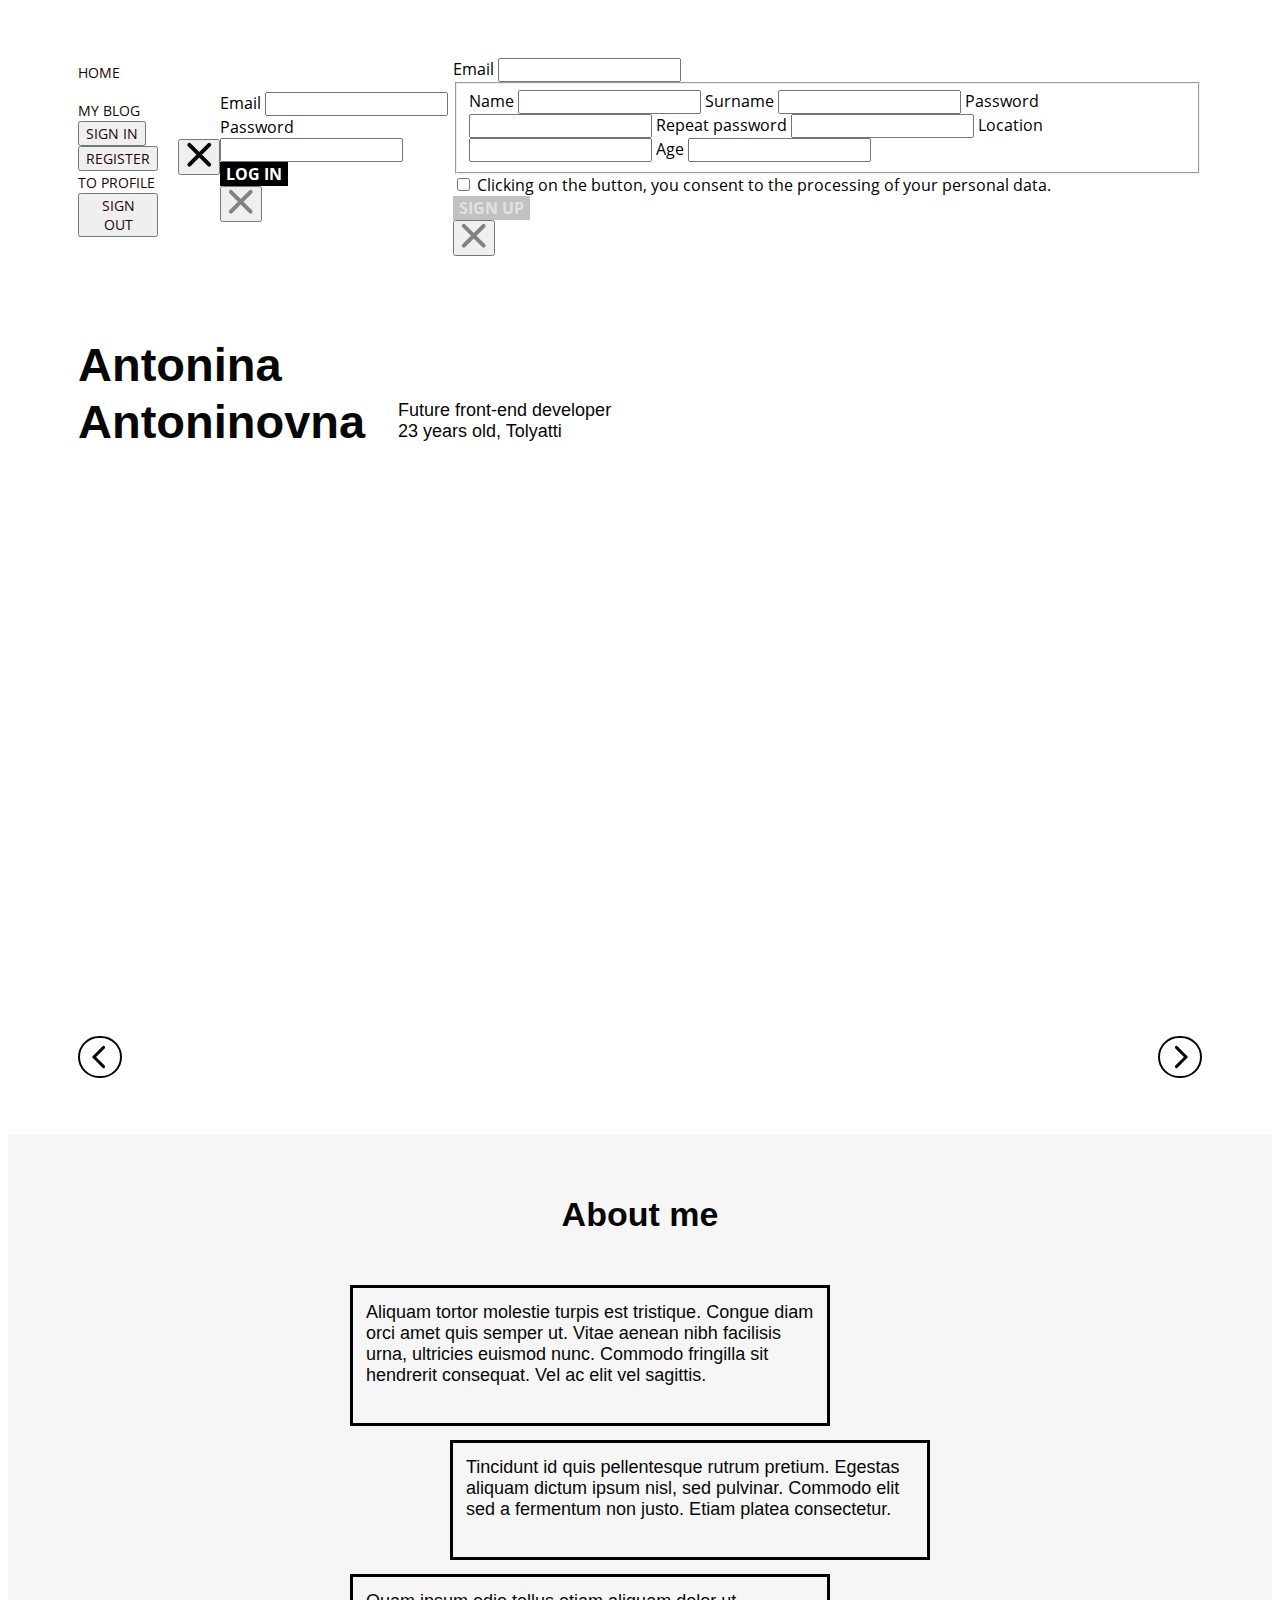
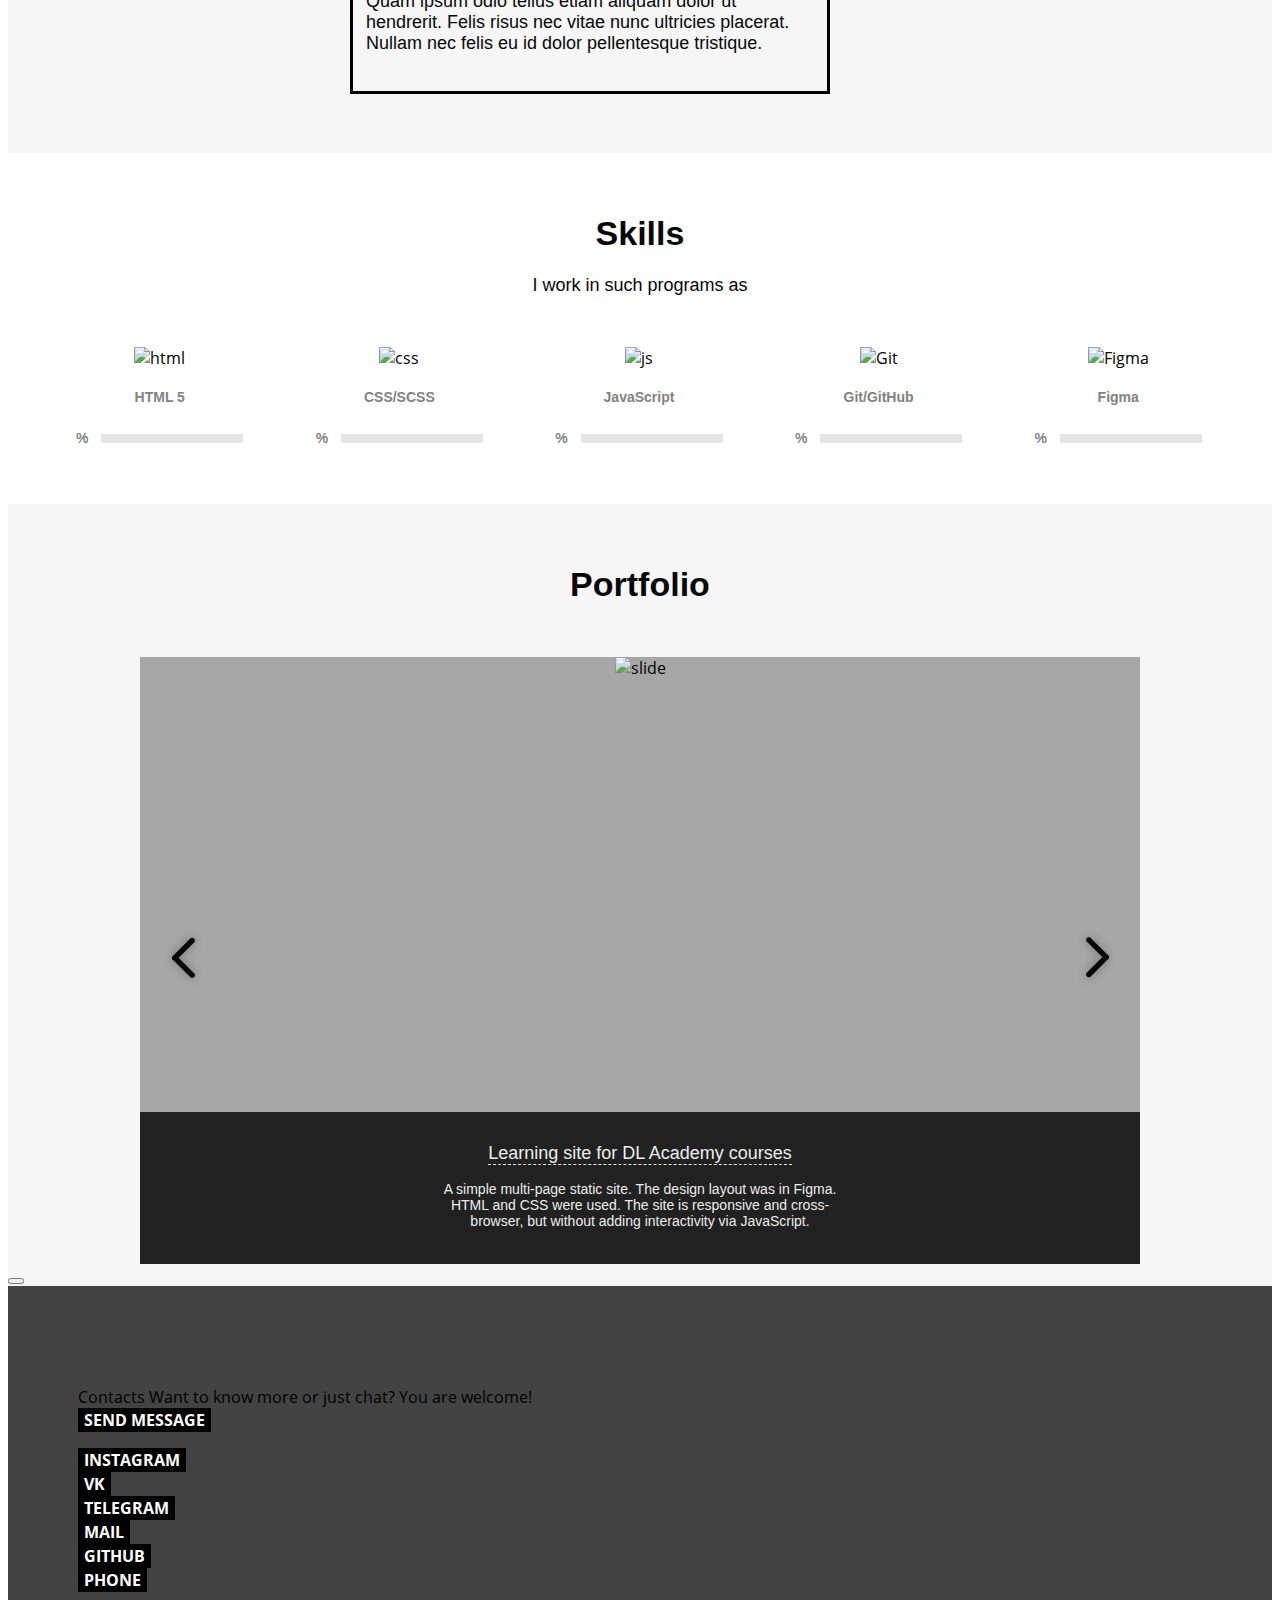
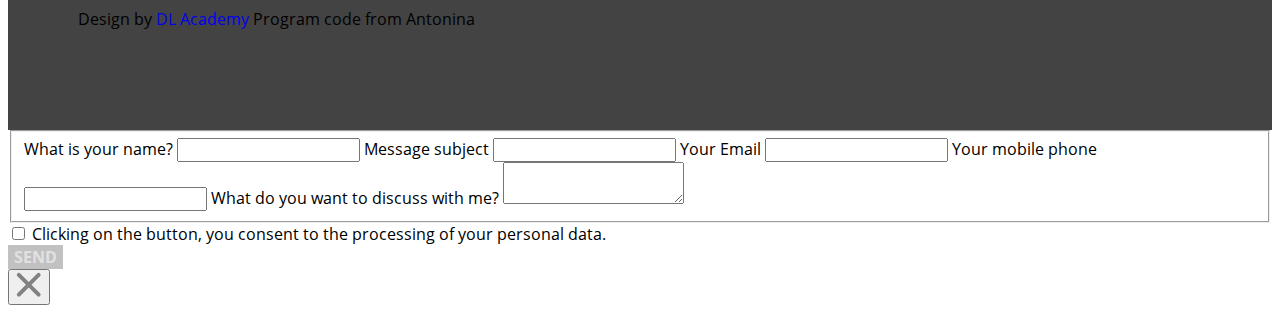
==== site-1/index.html @ 982ba8d8 "коммит" ====
<!DOCTYPE html>
<html lang="en">

<head>
  <meta charset="UTF-8" />
  <meta name="viewport" content="width=device-width, initial-scale=1">
  <link rel="stylesheet" href="https://cdnjs.cloudflare.com/ajax/libs/normalize/8.0.1/normalize.min.css" />
  <link href="/common.css" rel="stylesheet" />
  <link href="style.css" rel="stylesheet" />
  <link rel="stylesheet" href="swiper.css" />
  <link rel="stylesheet" href="/static/fonts/stylesheet.css" />
  <link rel="shortcut icon" href="/static/images/favicon.ico">
  <title>Portfolio</title>
  <meta name="description" content="Portfolio" />

<html lang="ru">

<head>
  <meta charset="UTF-8" />
  <link rel="stylesheet" href="https://cdnjs.cloudflare.com/ajax/libs/normalize/8.0.1/normalize.min.css" />
  <link href="/common.css" rel="stylesheet" />
  <link href="style.css" rel="stylesheet" />
  <link rel="stylesheet" href="/static/fonts/oswald.css" />
  <link rel="shortcut icon" href="/static/images/favicon.ico">
  <title>Главная</title>

 
</head>
<body data-id-page="home">
  <header class="header container">
  <div class="header__box">
    <a class="header__link" href="/" aria-label="Go to Home" title="Home" data-id-nav="home">
      Home
    </a>
    <nav>
    <ul class="header__inner">
      <li class="header__item">
        <a class="header__link" href="/pages/blog" aria-label="Go to blog" title="My blog" data-id-nav="blog">My blog</a>
      </li>
      <li class="header__item popupSignIn_js">
        <button type="button" class="header__link" aria-label="Go to sign in" title="Sign in">Sign in</button>
      </li>
      <li class="header__item popupRegister_js">
        <button type="button" class="header__link" aria-label="Go to register" title="Register">Register</button>
      </li>
      <li class="header__item profileLink_js">
        <a href="/pages/profile" class="header__link" aria-label="Go to profile" title="Profile" data-id-nav="profile">To profile</a>
      </li>
      <li class="header__item sing-out-button_js">
        <button class="header__link">Sign out</button>
      </li>
    </ul>
  </nav>
  </div>
  <div class="mobile-header mobile-header_js mobile-header">
    <div class="mobile-header__content">
        <div class="mobile-header__wraper">
            <nav aria-label="Навигация по сайту" class="mobile-header__nav">
                <ul class="mobile-header__list">
                    <li class="mobile-header__item">
                        <a href="/" class="mobile-header__link" m-data-id-nav="home">Home</a>
                    </li>
                    <li class="mobile-header__item">
                        <a href="/pages/blog" class="mobile-header__link" m-data-id-nav="blog">My blog</a>
                    </li>
                    <li class="mobile-header__item mobile-popupSignIn_js">
                      <button type="button" class="mobile-header__link">Sign in</button>
                    </li>
                    <li class="mobile-header__item mobile-popupRegister_js">
                      <button type="button" class="mobile-header__link">Register</button>
                    </li>
                    <li class="mobile-header__item mobile-profileLink_js">
                      <a href="/pages/profile" class="mobile-header__link" m-data-id-nav="profile">To profile</a>
                    </li>
                    <li class="mobile-header__item mobile-sing-out-button_js">
                      <button class="mobile-header__link">Sign out</button>
                    </li>
                </ul>
            </nav>
        </div>
    </div>
    <button class="mobile-header__close-button mobile-header__close-button_js">
      <svg width="26" height="26" viewBox="0 0 26 26" fill="none" xmlns="http://www.w3.org/2000/svg">
        <rect x="3.37256" width="32" height="4" rx="2" transform="rotate(45 3.37256 0)" fill="#070707"/>
        <rect x="0.543945" y="22.6289" width="32" height="4" rx="2" transform="rotate(-45 0.543945 22.6289)" fill="#070707"/>
        </svg>
        
    </button>
</div>
<div class="popup popupSignInOpen_js mobile-popupSignInOpen_js">
    <form class="popup__form popup__form_signIn" name="signIn" action="">
        <label class="popup__lable">
            <span class="popup__text requiared">Email</span>
            <input class="popup__input" type="email" name="email">
        </label>
        <label class="popup__lable">
            <span class="popup__text requiared">Password</span>
            <input class="popup__input" type="password" name="password">
        </label>
        <button class="popup__button button" type="submit">Log in</button>
        <button class="popup__close" type="button">
            <svg width="26" height="26" viewBox="0 0 26 26" fill="none" xmlns="http://www.w3.org/2000/svg">
                <rect x="2.82861" width="32" height="4" rx="2" transform="rotate(45 2.82861 0)" fill="#828282"/>
                <rect y="22.6289" width="32" height="4" rx="2" transform="rotate(-45 0 22.6289)" fill="#828282"/>
                </svg>                    
        </button>
    </form>
</div>


<div class="popup popupRegisterOpen_js mobile-popupRegisterOpen_js">
    <form class="popup__form popup__form_register" name="register" action="">
        <label class="popup__lable">
            <span class="popup__text requiared">Email</span>
            <input class="popup__input" type="text" name="email">
        </label>
        <fieldset class="popup__box">
            <label class="popup__lable popup__lable_custom">
                <span class="popup__text requiared">Name</span>
                <input class="popup__input" type="text" name="name">
            </label>
            <label class="popup__lable popup__lable_custom">
                <span class="popup__text requiared">Surname</span>
                <input class="popup__input" type="text" name="surname">
            </label>
            <label class="popup__lable popup__lable_custom">
                <span class="popup__text requiared">Password</span>
                <input class="popup__input" type="password" name="password">
            </label>
            <label class="popup__lable popup__lable_custom">
                <span class="popup__text requiared">Repeat password</span>
                <input class="popup__input" type="password" name="repeatPassword">
            </label>
            <label class="popup__lable popup__lable_custom">
                <span class="popup__text requiared">Location</span>
                <input class="popup__input" type="text" name="location">
            </label>
            <label class="popup__lable popup__lable_custom">
                <span class="popup__text requiared">Age</span>
                <input class="popup__input" type="number" name="age">
            </label>
        </fieldset>
        <label class="popup__lable popup__container">
            <input class="hidden hidden_focus popup__checkbox registerChecked_js" type="checkbox"   name="agreement" value="yes">
            <span class="popup__checkboxText">Clicking on the button, you consent to the processing of your personal data.</span>
            <span class="popup__checkboxChecker"></span>
        </label>
        <button class="popup__button button button_disabled registerButton_js" disabled type="submit">Sign up</button>
        <button class="popup__close" type="button">
            <svg width="26" height="26" viewBox="0 0 26 26" fill="none" xmlns="http://www.w3.org/2000/svg">
                <rect x="2.82861" width="32" height="4" rx="2" transform="rotate(45 2.82861 0)" fill="#828282"/>
                <rect y="22.6289" width="32" height="4" rx="2" transform="rotate(-45 0 22.6289)" fill="#828282"/>
                </svg>                    
        </button>
    </form>
</div>


</header> 
 

  <main>
    <section class="slider container">
      <div class="slider__inner">
        <h1 class="slider__title">Antonina Antoninovna</h1>
        <span class="slider__description">Future front-end developer 23 years old, Tolyatti</span>
        <button class="header__mobile-button header__mobile-button_js">
          <span class="header__mobile-icon"></span>
          <span class="header__mobile-icon"></span>
          <span class="header__mobile-icon"></span>
        </button>
      </div>
      <div class="slider__wrapper">
        <div class="slider__inner-wrapper">
          <div class="slider__slide">
            <picture class="slider__img">
              <source srcset="/static/images/slide-mobile.jpg 360w, /static/images/slide-mobile-2x.jpg 560w"
                media="(max-width:375px)" sizes="460px">
              <source srcset="/static/images/slide-tablet.jpg 648w, /static/images/slide-tablet-2x.jpg 1296w"
                media="(max-width:768px)" sizes="648px">
              <source srcset="/static/images/slide.jpg 1000w, /static/images/slide-2x.jpg 2000w"
                media="(max-width:1400px)" sizes="1000px">
              <img src="/static/images/slide.jpg"
                srcset="/static/images/slide.jpg 1000w, /static/images/slide-2x.jpg 2000w" alt="slide" sizes="1000px">
            </picture>
          </div>
          <div class="slider__slide">
            <picture class="slider__img">
              <source srcset="/static/images/slide-mobile.jpg 360w, /static/images/slide-mobile-2x.jpg 560w"
                media="(max-width:375px)" sizes="460px">
              <source srcset="/static/images/slide-tablet.jpg 648w, /static/images/slide-tablet-2x.jpg 1296w"
                media="(max-width:768px)" sizes="648px">
              <source srcset="/static/images/slide.jpg 1000w, /static/images/slide-2x.jpg 2000w"
                media="(max-width:1400px)" sizes="1000px">
              <img src="/static/images/slide.jpg"
                srcset="/static/images/slide.jpg 1000w, /static/images/slide-2x.jpg 2000w" alt="slide" sizes="1000px">
            </picture>
          </div>
          <div class="slider__slide">
            <picture class="slider__img">
              <source srcset="/static/images/slide-mobile.jpg 360w, /static/images/slide-mobile-2x.jpg 560w"
                media="(max-width:375px)" sizes="460px">
              <source srcset="/static/images/slide-tablet.jpg 648w, /static/images/slide-tablet-2x.jpg 1296w"
                media="(max-width:768px)" sizes="648px">
              <source srcset="/static/images/slide.jpg 1000w, /static/images/slide-2x.jpg 2000w"
                media="(max-width:1400px)" sizes="1000px">
              <img src="/static/images/slide.jpg"
                srcset="/static/images/slide.jpg 1000w, /static/images/slide-2x.jpg 2000w" alt="slide" sizes="1000px">
            </picture>
          </div>
          <div class="slider__slide">
            <picture class="slider__img">
              <source srcset="/static/images/slide-mobile.jpg 360w, /static/images/slide-mobile-2x.jpg 560w"
                media="(max-width:375px)" sizes="460px">
              <source srcset="/static/images/slide-tablet.jpg 648w, /static/images/slide-tablet-2x.jpg 1296w"
                media="(max-width:768px)" sizes="648px">
              <source srcset="/static/images/slide.jpg 1000w, /static/images/slide-2x.jpg 2000w"
                media="(max-width:1400px)" sizes="1000px">
              <img src="/static/images/slide.jpg"
                srcset="/static/images/slide.jpg 1000w, /static/images/slide-2x.jpg 2000w" alt="slide" sizes="1000px">
            </picture>
          </div>
        </div>
      </div>
      <div class="slider__bottom-panel">
        <button class="slider__button slider__button_back" aria-label="Press back" title="Back">
          <svg width="18" height="24" viewBox="0 0 18 24" fill="none" xmlns="http://www.w3.org/2000/svg">
            <rect x="12.5791" y="23.6992" width="16.5512" height="3" rx="1.5" transform="rotate(-135 12.5791 23.6992)"
              fill="#070707" />
            <rect x="14.7002" y="2.41992" width="16.5512" height="3" rx="1.5" transform="rotate(135 14.7002 2.41992)"
              fill="#070707" />
          </svg>
        </button>
        <div class="slider__pagination"></div>
        <button class="slider__button slider__button_next" aria-label="Press next" title="Next">
          <svg width="18" height="24" viewBox="0 0 18 24" fill="none" xmlns="http://www.w3.org/2000/svg">
            <rect x="12.5791" y="23.6992" width="16.5512" height="3" rx="1.5" transform="rotate(-135 12.5791 23.6992)"
              fill="#070707" />
            <rect x="14.7002" y="2.41992" width="16.5512" height="3" rx="1.5" transform="rotate(135 14.7002 2.41992)"
              fill="#070707" />
          </svg>
        </button>
      </div>
    </section>
    <section class="about-me container">
      <h2 class="about-me__title">About me</h2>
      <div class="about-me__inner">
        <div class="about-me__chat">
          <span class="about-me__text">Aliquam tortor molestie turpis est tristique. Congue diam orci amet quis semper
            ut. Vitae aenean nibh facilisis urna, ultricies euismod nunc. Commodo fringilla sit hendrerit consequat. Vel
            ac elit vel sagittis.</span>
        </div>
        <div class="about-me__chat about-me__chat_out"><span class="about-me__text about-me__text_out">Tincidunt id quis
            pellentesque rutrum pretium. Egestas aliquam dictum ipsum nisl, sed pulvinar. Commodo elit sed a fermentum
            non justo. Etiam platea consectetur.</span></div>
        <div class="about-me__chat"><span class="about-me__text">Quam ipsum odio tellus etiam aliquam dolor ut
            hendrerit. Felis risus nec vitae nunc ultricies placerat. Nullam nec felis eu id dolor pellentesque
            tristique.</span> </div>
      </div>
    </section>
    <section class="skills container">
      <h2 class="skills__title">Skills</h2>
      <span class="skills__description">I work in such programs as</span>
      <ul class="skills__list">

        <li class="skills__item html">
          <img class="skills__img" src="/static/images/html.png" alt="html">
          <span class="skills__name">HTML 5</span>
          <div class="skills__inner">
            <span class="skills__value"></span>
            <div class="skills__level">
              <div class="skills__level-inner"></div>
            </div>
          </div>
        </li>
        <li class="skills__item css">
          <img class="skills__img" src="/static/images/css.jpg" alt="css">
          <span class="skills__name">CSS/SCSS</span>
          <div class="skills__inner">
            <span class="skills__value"></span>
            <div class="skills__level">
              <div class="skills__level-inner"></div>
            </div>
          </div>
        </li>
        <li class="skills__item js">
          <img class="skills__img" src="/static/images/js.jpg" alt="js">
          <span class="skills__name">JavaScript</span>
          <div class="skills__inner">
            <span class="skills__value"></span>
            <div class="skills__level">
              <div class="skills__level-inner"></div>
            </div>
          </div>
        </li>
        <li class="skills__item git">
          <img class="skills__img" src="/static/images/git.jpg" alt="Git">
          <span class="skills__name">Git/GitHub</span>
          <div class="skills__inner">
            <span class="skills__value"></span>
            <div class="skills__level">
              <div class="skills__level-inner"></div>
            </div>
          </div>
        </li>
        <li class="skills__item figma">
          <img class="skills__img" src="/static/images/figma.jpg" alt="Figma">
          <span class="skills__name">Figma</span>
          <div class="skills__inner">
            <span class="skills__value"></span>
            <div class="skills__level">
              <div class="skills__level-inner"></div>
            </div>
          </div>
        </li>
      </ul>
    </section>
    <section class="portfolio container">
      <h2 class="portfolio__title">Portfolio</h2>
      <div class="swiper-container">
        <div class="swiper-wrapper">
          <div class="swiper-slide">
            <picture class="slider__img">
              <source srcset="/static/images/project-mobile.jpg 360w, /static/images/project-mobile-2x.jpg 560w"
                media="(max-width:375px)" sizes="460px">
              <source srcset="/static/images/project-tablet.jpg 648w, /static/images/project-tablet-2x.jpg 1296w"
                media="(max-width:768px)" sizes="648px">
              <source srcset="/static/images/project.jpg 1000w, /static/images/project-2x.jpg 2000w"
                media="(max-width:1400px)" sizes="1000px">
              <img src="/static/images/project.jpg"
                srcset="/static/images/project.jpg 1000w, /static/images/project-2x.jpg 2000w" alt="slide"
                sizes="1000px">
            </picture>
            <div class="slider__inner-description">
              <span class="slider__slide-title">Learning site for DL Academy courses</span>
              <p class="slider__slide-description">A simple multi-page static site. The design layout was in Figma. HTML
                and CSS were used. The site is responsive and cross-browser, but without adding interactivity via
                JavaScript.</p>
            </div>
          </div>
          <div class="swiper-slide">
            <picture class="slider__img">
              <source srcset="/static/images/project-mobile.jpg 360w, /static/images/project-mobile-2x.jpg 560w"
                media="(max-width:375px)" sizes="460px">
              <source srcset="/static/images/project-tablet.jpg 648w, /static/images/project-tablet-2x.jpg 1296w"
                media="(max-width:768px)" sizes="648px">
              <source srcset="/static/images/project.jpg 1000w, /static/images/project-2x.jpg 2000w"
                media="(max-width:1400px)" sizes="1000px">
              <img src="/static/images/project.jpg"
                srcset="/static/images/project.jpg 1000w, /static/images/project-2x.jpg 2000w" alt="slide"
                sizes="1000px">
            </picture>
            <div class="slider__inner-description">
              <span class="slider__slide-title">Learning site for DL Academy courses</span>
              <p class="slider__slide-description">A simple multi-page static site. The design layout was in Figma. HTML
                and CSS were used. The site is responsive and cross-browser, but without adding interactivity via
                JavaScript.</p>
            </div>
          </div>
          <div class="swiper-slide">
            <picture class="slider__img">
              <source srcset="/static/images/project-mobile.jpg 360w, /static/images/project-mobile-2x.jpg 560w"
                media="(max-width:375px)" sizes="460px">
              <source srcset="/static/images/project-tablet.jpg 648w, /static/images/project-tablet-2x.jpg 1296w"
                media="(max-width:768px)" sizes="648px">
              <source srcset="/static/images/project.jpg 1000w, /static/images/project-2x.jpg 2000w"
                media="(max-width:1400px)" sizes="1000px">
              <img src="/static/images/project.jpg"
                srcset="/static/images/project.jpg 1000w, /static/images/project-2x.jpg 2000w" alt="slide"
                sizes="1000px">
            </picture>
            <div class="slider__inner-description">
              <span class="slider__slide-title">Learning site for DL Academy courses</span>
              <p class="slider__slide-description">A simple multi-page static site. The design layout was in Figma. HTML
                and CSS were used. The site is responsive and cross-browser, but without adding interactivity via
                JavaScript.</p>
            </div>
          </div>
        </div>
        <div class="swiper-button-prev"></div>
        <div class="swiper-button-next"></div>
      </div>
    </section>
    <button class="button-scroll button-scroll_js button-scroll_hidden" type="button" aria-label="Вверх"></button>
  </main>
  <footer class="footer container">
    <div class="footer__inner">
        <span class="footer__title">Contacts</span>
        <span class="footer__description">Want to know more or just chat?
            You are welcome!</span>
        <button type="button" class="button button_black footer__message sendMessageButton_js" aria-label="Go to send message" title="Send message">
            Send message
        </button>
        <ul class="footer__social">
            <li class="footer__item">
                <button class="footer__link button button_social" aria-label="Go to instagram" title="instagram">
                    Instagram
                </button>
            </li>
            <li class="footer__item">
                <button class="footer__link button button_social" aria-label="Go to vk" title="Vk">
              Vk
                </button>
            </li>
            <li class="footer__item">
                <button class="footer__link button button_social" aria-label="Go to Telegram" title="Telegram">
             Telegram
                </button>
            </li>
            <li class="footer__item">
                <button class="footer__link button button_social" aria-label="Go to Mail" title="Mail">
                   Mail
                </button>
            </li>
            <li class="footer__item">
                <button class="footer__link button button_social" aria-label="Go to GitHub" title="GitHub">
                GitHub
                </button>
            </li>
            <li class="footer__item">
                <button class="footer__link button button_social" aria-label="Go to Phone" title="Phone">
                    Phone
                </button>
            </li>
        </ul>
        <span class="footer__design">Design by <a class="footer__dl" href="/" aria-label="Go to DL Academy" title="DL Academy">DL Academy</a></span>
        <span class="footer__code">Program code from Antonina</span>
    </div>
</footer>
  <div class="popup popupSendMessageOpen_js">
    <form class="popup__form popup__form_register sendMassageForm_js" name="register">
        <fieldset class="popup__box">
            <label class="popup__lable popup__lable_custom">
                <span class="popup__text requiared">What is your name?</span>
                <input class="popup__input" type="text" name="name">
            </label>
            <label class="popup__lable popup__lable_custom">
                <span class="popup__text requiared">Message subject</span>
                <input class="popup__input" type="text" name="messageSubject">
            </label>
            <label class="popup__lable popup__lable_custom">
                <span class="popup__text requiared">Your Email</span>
                <input class="popup__input" type="email" name="email">
            </label>
            <label class="popup__lable popup__lable_custom">
                <span class="popup__text requiared">Your mobile phone</span>
                <input class="popup__input" type="tel" name="phone">
            </label>
            <label class="popup__lable">
                <span class="popup__text">What do you want to discuss with me?</span>
                <textarea class="popup__input popup__input_sendMessage"  maxlength="450" type="textarea" name="message"></textarea>
            </label>
        </fieldset>
        <label class="popup__lable popup__container">
            <input class="hidden hidden_focus popup__checkbox sendCheckbox_js" type="checkbox" name="agreement" value="yes">
            <span class="popup__checkboxText">Clicking on the button, you consent to the processing of your personal data.</span>
            <span class="popup__checkboxChecker"></span>
        </label>
        <button class="popup__button button sendEmail_js button_disabled sendButton_js" disabled type="submit">Send</button>
        <button class="popup__close" type="button">
            <svg width="26" height="26" viewBox="0 0 26 26" fill="none" xmlns="http://www.w3.org/2000/svg">
                <rect x="2.82861" width="32" height="4" rx="2" transform="rotate(45 2.82861 0)" fill="#828282"/>
                <rect y="22.6289" width="32" height="4" rx="2" transform="rotate(-45 0 22.6289)" fill="#828282"/>
                </svg>                    
        </button>
    </form>
</div>


  <script src="/static/images/js/alert.js"></script>
  <script src="https://unpkg.com/swiper/swiper-bundle.min.js"></script>
  <script src="/static/images/js/script.js"></script>
  <script src="/static/images/js/common.js"></script>

</body>

</html>
---- common.css ----
@charset "UTF-8";*{font-family:"Open Sans",Montserrat,Roboto,"Crimson Text",Arial,sans-serif;box-sizing:border-box}body{background-color:#fff}ul{list-style-type:none;padding-left:0}a{text-decoration:none}h1,h2,h3,h4,h5,h6,p{margin-top:0;margin-bottom:0}.container{max-width:1400px;padding-left:110px;padding-right:110px;margin-right:auto;margin-left:auto}@media screen and (max-width:1280px){.container{padding-right:70px;padding-left:70px}}@media screen and (max-width:1023px){.container{padding-right:60px;padding-left:60px}}@media screen and (max-width:730px){.container{padding-right:20px;padding-left:20px}}.visibility-hidden{position:absolute;display:block;width:0;height:0;left:-9999px}img{max-width:100%;height:auto}.js-focus-visible :focus:not(.focus-visible){outline:0}.audio-fon{display:none}.col-1{width:8.33333%}.add-1{margin-right:8.33333%}.skip-1{margin-left:8.33333%}.col-2{width:16.66667%}.add-2{margin-right:16.66667%}.skip-2{margin-left:16.66667%}.col-3{width:25%}.add-3{margin-right:25%}.skip-3{margin-left:25%}.col-4{width:33.33333%}.add-4{margin-right:33.33333%}.skip-4{margin-left:33.33333%}.col-5{width:41.66667%}.add-5{margin-right:41.66667%}.skip-5{margin-left:41.66667%}.col-6{width:50%}.add-6{margin-right:50%}.skip-6{margin-left:50%}.col-7{width:58.33333%}.add-7{margin-right:58.33333%}.skip-7{margin-left:58.33333%}.col-8{width:66.66667%}.add-8{margin-right:66.66667%}.skip-8{margin-left:66.66667%}.col-9{width:75%}.add-9{margin-right:75%}.skip-9{margin-left:75%}.col-10{width:83.33333%}.add-10{margin-right:83.33333%}.skip-10{margin-left:83.33333%}.col-11{width:91.66667%}.add-11{margin-right:91.66667%}.skip-11{margin-left:91.66667%}.col-12{width:100%}.add-12{margin-right:100%}.skip-12{margin-left:100%}@media (min-width:641px) and (max-width:9999px){.col-md-1{width:8.33333%}.add-md-1{margin-right:8.33333%}.skip-md-1{margin-left:8.33333%}.col-md-2{width:16.66667%}.add-md-2{margin-right:16.66667%}.skip-md-2{margin-left:16.66667%}.col-md-3{width:25%}.add-md-3{margin-right:25%}.skip-md-3{margin-left:25%}.col-md-4{width:33.33333%}.add-md-4{margin-right:33.33333%}.skip-md-4{margin-left:33.33333%}.col-md-5{width:41.66667%}.add-md-5{margin-right:41.66667%}.skip-md-5{margin-left:41.66667%}.col-md-6{width:50%}.add-md-6{margin-right:50%}.skip-md-6{margin-left:50%}.col-md-7{width:58.33333%}.add-md-7{margin-right:58.33333%}.skip-md-7{margin-left:58.33333%}.col-md-8{width:66.66667%}.add-md-8{margin-right:66.66667%}.skip-md-8{margin-left:66.66667%}.col-md-9{width:75%}.add-md-9{margin-right:75%}.skip-md-9{margin-left:75%}.col-md-10{width:83.33333%}.add-md-10{margin-right:83.33333%}.skip-md-10{margin-left:83.33333%}.col-md-11{width:91.66667%}.add-md-11{margin-right:91.66667%}.skip-md-11{margin-left:91.66667%}.col-md-12{width:100%}.add-md-12{margin-right:100%}.skip-md-12{margin-left:100%}}@media (min-width:1024px) and (max-width:9999px){.col-xl-1{width:8.33333%}.col-xl-1:nth-child(6n+4){margin-left:200px}.add-xl-1{margin-right:8.33333%}.skip-xl-1{margin-left:8.33333%}.col-xl-2{width:16.66667%}.col-xl-2:nth-child(6n+4){margin-left:200px}.add-xl-2{margin-right:16.66667%}.skip-xl-2{margin-left:16.66667%}.col-xl-3{width:25%}.col-xl-3:nth-child(6n+4){margin-left:200px}.add-xl-3{margin-right:25%}.skip-xl-3{margin-left:25%}.col-xl-4{width:33.33333%}.col-xl-4:nth-child(6n+4){margin-left:200px}.add-xl-4{margin-right:33.33333%}.skip-xl-4{margin-left:33.33333%}.col-xl-5{width:41.66667%}.col-xl-5:nth-child(6n+4){margin-left:200px}.add-xl-5{margin-right:41.66667%}.skip-xl-5{margin-left:41.66667%}.col-xl-6{width:50%}.col-xl-6:nth-child(6n+4){margin-left:200px}.add-xl-6{margin-right:50%}.skip-xl-6{margin-left:50%}.col-xl-7{width:58.33333%}.col-xl-7:nth-child(6n+4){margin-left:200px}.add-xl-7{margin-right:58.33333%}.skip-xl-7{margin-left:58.33333%}.col-xl-8{width:66.66667%}.col-xl-8:nth-child(6n+4){margin-left:200px}.add-xl-8{margin-right:66.66667%}.skip-xl-8{margin-left:66.66667%}.col-xl-9{width:75%}.col-xl-9:nth-child(6n+4){margin-left:200px}.add-xl-9{margin-right:75%}.skip-xl-9{margin-left:75%}.col-xl-10{width:83.33333%}.col-xl-10:nth-child(6n+4){margin-left:200px}.add-xl-10{margin-right:83.33333%}.skip-xl-10{margin-left:83.33333%}.col-xl-11{width:91.66667%}.col-xl-11:nth-child(6n+4){margin-left:200px}.add-xl-11{margin-right:91.66667%}.skip-xl-11{margin-left:91.66667%}.col-xl-12{width:100%}.col-xl-12:nth-child(6n+4){margin-left:200px}.add-xl-12{margin-right:100%}.skip-xl-12{margin-left:100%}}.row{display:flex;flex-wrap:wrap;margin-left:-10px;margin-right:-10px;margin-bottom:-10px}@media screen and (max-width:640px){.container{padding-right:20px;padding-left:20px}.row{margin-left:-7px;margin-right:-7px;margin-bottom:-7px}}.col{max-width:100%;flex-grow:1;width:0}[class|=col]{padding-bottom:23px;padding-left:10px;padding-right:10px}@media screen and (max-width:768px){[class|=col]{padding-bottom:20px;padding-left:7px;padding-right:7px}}.blog-col-1{width:8.33333%}.blog-add-1{margin-right:8.33333%}.blog-skip-1{margin-left:8.33333%}.blog-col-2{width:16.66667%}.blog-add-2{margin-right:16.66667%}.blog-skip-2{margin-left:16.66667%}.blog-col-3{width:25%}.blog-add-3{margin-right:25%}.blog-skip-3{margin-left:25%}.blog-col-4{width:33.33333%}.blog-add-4{margin-right:33.33333%}.blog-skip-4{margin-left:33.33333%}.blog-col-5{width:41.66667%}.blog-add-5{margin-right:41.66667%}.blog-skip-5{margin-left:41.66667%}.blog-col-6{width:50%}.blog-add-6{margin-right:50%}.blog-skip-6{margin-left:50%}.blog-col-7{width:58.33333%}.blog-add-7{margin-right:58.33333%}.blog-skip-7{margin-left:58.33333%}.blog-col-8{width:66.66667%}.blog-add-8{margin-right:66.66667%}.blog-skip-8{margin-left:66.66667%}.blog-col-9{width:75%}.blog-add-9{margin-right:75%}.blog-skip-9{margin-left:75%}.blog-col-10{width:83.33333%}.blog-add-10{margin-right:83.33333%}.blog-skip-10{margin-left:83.33333%}.blog-col-11{width:91.66667%}.blog-add-11{margin-right:91.66667%}.blog-skip-11{margin-left:91.66667%}.blog-col-12{width:100%}.blog-add-12{margin-right:100%}.blog-skip-12{margin-left:100%}@media (min-width:641px) and (max-width:9999px){.blog-col-md-1{width:8.33333%}.blog-add-md-1{margin-right:8.33333%}.blog-skip-md-1{margin-left:8.33333%}.blog-col-md-2{width:16.66667%}.blog-add-md-2{margin-right:16.66667%}.blog-skip-md-2{margin-left:16.66667%}.blog-col-md-3{width:25%}.blog-add-md-3{margin-right:25%}.blog-skip-md-3{margin-left:25%}.blog-col-md-4{width:33.33333%}.blog-add-md-4{margin-right:33.33333%}.blog-skip-md-4{margin-left:33.33333%}.blog-col-md-5{width:41.66667%}.blog-add-md-5{margin-right:41.66667%}.blog-skip-md-5{margin-left:41.66667%}.blog-col-md-6{width:50%}.blog-add-md-6{margin-right:50%}.blog-skip-md-6{margin-left:50%}.blog-col-md-7{width:58.33333%}.blog-add-md-7{margin-right:58.33333%}.blog-skip-md-7{margin-left:58.33333%}.blog-col-md-8{width:66.66667%}.blog-add-md-8{margin-right:66.66667%}.blog-skip-md-8{margin-left:66.66667%}.blog-col-md-9{width:75%}.blog-add-md-9{margin-right:75%}.blog-skip-md-9{margin-left:75%}.blog-col-md-10{width:83.33333%}.blog-add-md-10{margin-right:83.33333%}.blog-skip-md-10{margin-left:83.33333%}.blog-col-md-11{width:91.66667%}.blog-add-md-11{margin-right:91.66667%}.blog-skip-md-11{margin-left:91.66667%}.blog-col-md-12{width:100%}.blog-add-md-12{margin-right:100%}.blog-skip-md-12{margin-left:100%}}@media (min-width:1024px) and (max-width:9999px){.blog-col-xl-1{width:8.33333%}.blog-add-xl-1{margin-right:8.33333%}.blog-skip-xl-1{margin-left:8.33333%}.blog-col-xl-2{width:16.66667%}.blog-add-xl-2{margin-right:16.66667%}.blog-skip-xl-2{margin-left:16.66667%}.blog-col-xl-3{width:25%}.blog-add-xl-3{margin-right:25%}.blog-skip-xl-3{margin-left:25%}.blog-col-xl-4{width:33.33333%}.blog-add-xl-4{margin-right:33.33333%}.blog-skip-xl-4{margin-left:33.33333%}.blog-col-xl-5{width:41.66667%}.blog-add-xl-5{margin-right:41.66667%}.blog-skip-xl-5{margin-left:41.66667%}.blog-col-xl-6{width:50%}.blog-add-xl-6{margin-right:50%}.blog-skip-xl-6{margin-left:50%}.blog-col-xl-7{width:58.33333%}.blog-add-xl-7{margin-right:58.33333%}.blog-skip-xl-7{margin-left:58.33333%}.blog-col-xl-8{width:66.66667%}.blog-add-xl-8{margin-right:66.66667%}.blog-skip-xl-8{margin-left:66.66667%}.blog-col-xl-9{width:75%}.blog-add-xl-9{margin-right:75%}.blog-skip-xl-9{margin-left:75%}.blog-col-xl-10{width:83.33333%}.blog-add-xl-10{margin-right:83.33333%}.blog-skip-xl-10{margin-left:83.33333%}.blog-col-xl-11{width:91.66667%}.blog-add-xl-11{margin-right:91.66667%}.blog-skip-xl-11{margin-left:91.66667%}.blog-col-xl-12{width:100%}.blog-add-xl-12{margin-right:100%}.blog-skip-xl-12{margin-left:100%}}.blog-row{display:flex;flex-wrap:wrap;margin-left:-10px;margin-right:-10px;margin-bottom:-10px}.blog-col{max-width:100%;flex-grow:1;width:0}[class|=blog-col]{padding-bottom:34px;padding-left:10px;padding-right:10px}@media screen and (max-width:640px){[class|=col]{padding-bottom:16px;padding-left:7px;padding-right:7px}.blog-row{margin-left:-10px;margin-right:-10px;margin-bottom:-10px}[class|=blog-col]{padding-bottom:29.5px}}.toys-col-1{width:8.33333%}.toys-add-1{margin-right:8.33333%}.toys-skip-1{margin-left:8.33333%}.toys-col-2{width:16.66667%}.toys-add-2{margin-right:16.66667%}.toys-skip-2{margin-left:16.66667%}.toys-col-3{width:25%}.toys-add-3{margin-right:25%}.toys-skip-3{margin-left:25%}.toys-col-4{width:33.33333%}.toys-add-4{margin-right:33.33333%}.toys-skip-4{margin-left:33.33333%}.toys-col-5{width:41.66667%}.toys-add-5{margin-right:41.66667%}.toys-skip-5{margin-left:41.66667%}.toys-col-6{width:50%}.toys-add-6{margin-right:50%}.toys-skip-6{margin-left:50%}.toys-col-7{width:58.33333%}.toys-add-7{margin-right:58.33333%}.toys-skip-7{margin-left:58.33333%}.toys-col-8{width:66.66667%}.toys-add-8{margin-right:66.66667%}.toys-skip-8{margin-left:66.66667%}.toys-col-9{width:75%}.toys-add-9{margin-right:75%}.toys-skip-9{margin-left:75%}.toys-col-10{width:83.33333%}.toys-add-10{margin-right:83.33333%}.toys-skip-10{margin-left:83.33333%}.toys-col-11{width:91.66667%}.toys-add-11{margin-right:91.66667%}.toys-skip-11{margin-left:91.66667%}.toys-col-12{width:100%}.toys-add-12{margin-right:100%}.toys-skip-12{margin-left:100%}@media (min-width:641px) and (max-width:9999px){.toys-col-md-1{width:8.33333%}.toys-add-md-1{margin-right:8.33333%}.toys-skip-md-1{margin-left:8.33333%}.toys-col-md-2{width:16.66667%}.toys-add-md-2{margin-right:16.66667%}.toys-skip-md-2{margin-left:16.66667%}.toys-col-md-3{width:25%}.toys-add-md-3{margin-right:25%}.toys-skip-md-3{margin-left:25%}.toys-col-md-4{width:33.33333%}.toys-add-md-4{margin-right:33.33333%}.toys-skip-md-4{margin-left:33.33333%}.toys-col-md-5{width:41.66667%}.toys-add-md-5{margin-right:41.66667%}.toys-skip-md-5{margin-left:41.66667%}.toys-col-md-6{width:50%}.toys-add-md-6{margin-right:50%}.toys-skip-md-6{margin-left:50%}.toys-col-md-7{width:58.33333%}.toys-add-md-7{margin-right:58.33333%}.toys-skip-md-7{margin-left:58.33333%}.toys-col-md-8{width:66.66667%}.toys-add-md-8{margin-right:66.66667%}.toys-skip-md-8{margin-left:66.66667%}.toys-col-md-9{width:75%}.toys-add-md-9{margin-right:75%}.toys-skip-md-9{margin-left:75%}.toys-col-md-10{width:83.33333%}.toys-add-md-10{margin-right:83.33333%}.toys-skip-md-10{margin-left:83.33333%}.toys-col-md-11{width:91.66667%}.toys-add-md-11{margin-right:91.66667%}.toys-skip-md-11{margin-left:91.66667%}.toys-col-md-12{width:100%}.toys-add-md-12{margin-right:100%}.toys-skip-md-12{margin-left:100%}}@media (min-width:1281px) and (max-width:9999px){.toys-col-xl-1{width:8.33333%}.toys-add-xl-1{margin-right:8.33333%}.toys-skip-xl-1{margin-left:8.33333%}.toys-col-xl-2{width:16.66667%}.toys-add-xl-2{margin-right:16.66667%}.toys-skip-xl-2{margin-left:16.66667%}.toys-col-xl-3{width:25%}.toys-add-xl-3{margin-right:25%}.toys-skip-xl-3{margin-left:25%}.toys-col-xl-4{width:33.33333%}.toys-add-xl-4{margin-right:33.33333%}.toys-skip-xl-4{margin-left:33.33333%}.toys-col-xl-5{width:41.66667%}.toys-add-xl-5{margin-right:41.66667%}.toys-skip-xl-5{margin-left:41.66667%}.toys-col-xl-6{width:50%}.toys-add-xl-6{margin-right:50%}.toys-skip-xl-6{margin-left:50%}.toys-col-xl-7{width:58.33333%}.toys-add-xl-7{margin-right:58.33333%}.toys-skip-xl-7{margin-left:58.33333%}.toys-col-xl-8{width:66.66667%}.toys-add-xl-8{margin-right:66.66667%}.toys-skip-xl-8{margin-left:66.66667%}.toys-col-xl-9{width:75%}.toys-add-xl-9{margin-right:75%}.toys-skip-xl-9{margin-left:75%}.toys-col-xl-10{width:83.33333%}.toys-add-xl-10{margin-right:83.33333%}.toys-skip-xl-10{margin-left:83.33333%}.toys-col-xl-11{width:91.66667%}.toys-add-xl-11{margin-right:91.66667%}.toys-skip-xl-11{margin-left:91.66667%}.toys-col-xl-12{width:100%}.toys-add-xl-12{margin-right:100%}.toys-skip-xl-12{margin-left:100%}}.toys-row{display:flex;flex-wrap:wrap;margin-left:-10px;margin-right:-10px;margin-bottom:-10px}.toys-col{max-width:100%;flex-grow:1;width:0}[class|=toys-col]{padding-bottom:20px;padding-left:10px;padding-right:10px}@media screen and (max-width:1023px){[class|=toys-col]{padding-bottom:14px}}@media screen and (max-width:640px){.toys-row{margin-left:-8px;margin-right:-8px;margin-bottom:-8px}[class|=toys-col]{padding-left:8px;padding-right:8px;padding-bottom:10px}.header{padding-left:30px}}.header{padding-top:50px;padding-bottom:40px;display:flex;align-items:center;background-color:#fff}.header__mobile-button{display:none;cursor:pointer;margin-left:auto;background-color:transparent;font-size:14px;line-height:19px;border:none}@media screen and (max-width:1023px){.header{padding-top:20px;padding-bottom:20px}.header__mobile-button{display:flex;margin-right:38px;margin-top:-4px}.header__nav{display:none}.header__logo{max-width:62px}}.header__list{display:flex;flex-wrap:wrap;margin-left:60px}.header__logo{display:block}@media screen and (max-width:640px){.header__mobile-button{margin-right:18px;margin-top:-2px}.header__logo{max-width:42px}}.header__logo-link{transition:opacity .4s linear}.header__logo-link:focus,.header__logo-link:hover{opacity:.8}.header__logo-link:active{opacity:.4}.header__item{margin-right:20px}.header__link{align-items:center;font-size:14px;line-height:19px;text-transform:uppercase;color:#1e0606;transition:opacity .4s linear}.header__link:focus,.header__link:hover{opacity:.8}.header__link:active{opacity:.4}.header__search{display:block;cursor:pointer;border:none;background:0 0;margin-left:auto;transition:opacity .4s linear}@media screen and (max-width:1023px){.header__search{margin-right:-7px}.header__contact-us{display:none}}.header__search:focus,.header__search:hover{opacity:.8}.header__search:active{opacity:.4}@media screen and (max-width:640px){.header__search{margin-right:8px}.header__search-img{max-width:13px}}.header__contact-us{font-weight:700;font-size:14px;line-height:19px;text-transform:uppercase;color:#1e0606;margin-left:20px;margin-right:4px;transition:opacity .4s linear}.header__contact-us:focus,.header__contact-us:hover{opacity:.8}.header__contact-us:active{opacity:.4}.mobile-header{display:block}.mobile-header::before{z-index:2;background-color:#7d97da;opacity:.8;position:fixed;left:0;right:0;bottom:0;top:0}.mobile-header__header{display:flex;align-items:center;justify-content:space-between;padding:25px 30px}.mobile-header__logo{display:block;max-width:62px}.mobile-header__search{cursor:pointer;display:block;background-color:transparent;border:none}.mobile-header__content{position:fixed;visibility:hidden;z-index:2;text-align:center;justify-content:center;align-items:center;top:0;bottom:auto;right:0;left:0;background-color:#fff;box-shadow:0 4px 4px rgba(0,0,0,.13);transition:transform .4s,box-shadow .4s .4s;transform:translateY(-140%)}.mobile-header_open::before{content:""}.mobile-header_open .mobile-header__content{visibility:initial;box-shadow:3px 0 6px rgba(0,0,0,.25);transform:translateX(0)}.mobile-header_open .mobile-header__close{display:block}.mobile-header__nav{flex-grow:1;overflow-y:auto}.mobile-header__wrapper{padding:25px 20px 0;height:100%;display:flex;flex-direction:column}.mobile-header__close{padding-right:35px;cursor:pointer;background-color:transparent;border:none;display:none}@media screen and (max-width:640px){.mobile-header__logo{max-width:42px}.mobile-header__search{margin-right:-5px}.mobile-header__search-img{max-width:13px}.mobile-header__close{padding-right:20px}}.mobile-header__item{padding-bottom:20px}.mobile-header__link{display:block;text-transform:uppercase;font-size:16px;line-height:22px;color:#1e0606}.mobile-header__contact-us{display:block;padding-bottom:25px;text-transform:uppercase;font-weight:700;font-size:16px;line-height:22px;color:#1e0606}.footer{background:#434343;padding:102px 110px 100px}@media screen and (max-width:1280px){.footer{padding:100px 70px}}@media screen and (max-width:1023px){.footer{padding:80px 60px}}@media screen and (max-width:680px){.footer{padding:80px 30px}}.footer__content{max-width:1180px;display:flex;margin-left:auto;margin-right:auto}@media screen and (max-width:1023px){.footer__content{display:flex;justify-content:center;margin-left:0;margin-right:0}.footer-navigation{max-width:380px}}@media screen and (max-width:640px){.footer{padding:70px 20px}.footer__content{display:block;margin:auto}}.footer-navigation{max-width:380px;width:100%;margin-right:20px}.footer-navigation:nth-child(3){margin-right:0}.footer-navigation__items{margin-bottom:15px}.footer-navigation h2{padding-bottom:12px;font-weight:400;font-size:16px;line-height:22px;color:#aaa}@media screen and (max-width:1280px){.footer-navigation h2{font-size:15px}}@media screen and (max-width:1023px){.footer-navigation h2{font-size:16px}}.footer-navigation h2::after{content:"";display:block;margin-top:21px;height:1px;background-color:#666}.footer-navigation__link{font-size:16px;line-height:22px;color:#fff;transition:opacity .4s linear}@media screen and (max-width:1280px){.footer-navigation__link{font-size:15px}}@media screen and (max-width:1023px){.footer-navigation__link{font-size:16px}}@media screen and (max-width:676px){.footer-navigation h2,.footer-navigation__link{font-size:14px}}@media screen and (max-width:640px){.footer-navigation{padding-bottom:13px;max-width:100%;display:block;margin-right:0}.footer-navigation:nth-child(3){margin-top:21px}.footer-navigation__list{-moz-column-count:2;column-count:2}.footer-navigation h2{padding-top:0;padding-bottom:4px;font-size:16px}.footer-navigation h2::after{margin-top:20px}.footer-navigation__link{font-size:14px;line-height:19px}}.footer-navigation__link:hover{opacity:.5}.footer-navigation__link:active{opacity:.2}.footer-navigation__form{display:flex;margin-top:12px}.footer-navigation__email{border:none;padding-left:15px;font-size:16px;line-height:22px;max-width:300px;width:100%;color:#ebebeb;background-color:#666}.footer-navigation__email::-moz-placeholder{display:flex;font-size:16px;align-items:center;color:#ebebeb}.footer-navigation__email:-ms-input-placeholder{display:flex;font-size:16px;align-items:center;color:#ebebeb}.footer-navigation__email::placeholder{display:flex;font-size:16px;align-items:center;color:#ebebeb}.footer-navigation__button{width:81px;height:40px}@media screen and (max-width:1023px){.footer-navigation__email{max-width:202px}.footer-navigation__button{width:134px;height:41px}}@media screen and (max-width:640px){.footer-navigation__form{margin-top:23px}.footer-navigation__email{max-width:263px}.footer-navigation__email::-moz-placeholder{font-size:14px}.footer-navigation__email:-ms-input-placeholder{font-size:14px}.footer-navigation__email::placeholder{font-size:14px}.footer-navigation__button{width:72px;height:38px;font-size:14px;line-height:19px}}.social-network__list{display:flex;margin-top:24px}@media screen and (max-width:1023px){.social-network__list{margin-top:27px}}.social-network__item{margin-right:10px}@media screen and (max-width:640px){.social-network__list{margin-top:18px}.social-network__item{margin-right:13px}}.social-network__link{display:block;width:30px;height:30px;background-repeat:no-repeat;transition:opacity .4s linear}.social-network__link:focus,.social-network__link:hover{opacity:.4}.social-network__link:active{opacity:.2}.social-network__link:link.facebook{background-image:url(static/images/social/facebook.svg)}.social-network__link:link.twitter{background-image:url(static/images/social/twitter.svg)}.social-network__link:link.pinterest{background-image:url(static/images/social/pinterest.svg)}.social-network__link:link.instagram{background-image:url(static/images/social/instagram.svg)}.footer-bottom{max-width:1180px;margin:23px auto 0}.footer-bottom::before{margin:-12px 0 23px;content:"";display:block;height:1px;background-color:#666}@media screen and (max-width:640px){.footer-bottom{margin:auto}.footer-bottom::before{margin-top:29px;margin-bottom:25px}}.footer-bottom__content,.footer-bottom__rating-inner{display:flex}.footer-bottom__rating{padding-right:26px;color:#fff}@media screen and (max-width:282px){.footer-bottom__rating{padding-right:7px}}.footer-bottom__copyright,.footer-bottom__rating,.footer-bottom__web-desing{font-size:16px;line-height:22px;align-items:center}@media screen and (max-width:1280px){.footer-bottom__copyright,.footer-bottom__rating,.footer-bottom__web-desing{font-size:15px}}.footer-bottom__copyright{color:#fff}@media screen and (max-width:1023px){.footer-bottom__content{display:block;margin-left:0}.footer-bottom__copyright,.footer-bottom__rating,.footer-bottom__web-desing{font-size:16px}.footer-bottom__copyright{padding:15px 43px 15px 0}}.footer-bottom__inner{display:flex;margin-left:8vw}@media screen and (max-width:1100px){.footer-bottom__inner{margin-left:5vw}}@media screen and (max-width:1023px){.footer-bottom__inner{display:flex;margin-left:0}}.footer-bottom__web-desing{cursor:pointer;margin-left:6vw;color:#a2a2a2;transition:color .4s linear}.footer-bottom__web-desing:active,.footer-bottom__web-desing:focus,.footer-bottom__web-desing:hover{text-decoration:underline;color:#fff}@media screen and (max-width:1100px){.footer-bottom__web-desing{margin-left:2vw}}@media screen and (max-width:1023px){.footer-bottom__web-desing{margin-top:15px;margin-left:0}}@media screen and (max-width:640px){.footer-bottom__inner{display:block}.footer-bottom__web-desing{margin:0}}.rating{cursor:pointer;display:inline-block;direction:rtl;margin-top:3px}.rating__label::before{content:url(static/images/star.svg);margin-left:1.7px;cursor:pointer}.rating__input{position:absolute;opacity:0;left:-9999px}.rating__input:focus+label{outline:#000 solid 1px}.rating__label:hover:before,.rating__label:hover~.rating__label:before{content:url(static/images/star-hover.svg)}.rating__input:checked~.rating__label:before{content:url(static/images/star-active.svg)}.category-card{overflow:hidden;position:relative}.category-card__img{position:absolute;top:0;bottom:0;left:0;right:0;width:100.5%;height:100.5%;max-width:initial}.category-card__title{display:flex;max-width:190px;margin:auto;font-family:Montserrat,Arial,sans-serif;font-size:26px;line-height:32px;text-transform:uppercase;color:#fff;text-shadow:0 0 40px rgba(147,3,3,.25);text-align:center;align-items:center;justify-content:center}@media screen and (max-width:1023px){.category-card__title{max-width:156px;font-size:24px;line-height:29px;padding-top:10px}}@media screen and (max-width:640px){.category-card__title{max-width:123px;font-size:18px;line-height:22px}}@media screen and (max-width:350px){.category-card__title{font-size:16px}}@media screen and (max-width:328px){.category-card__title{font-size:12px}}.category-card__link{position:absolute;top:0;bottom:0;cursor:pointer;display:flex;width:100.5%;height:100.5%}.category-card__link:active,.category-card__link:hover{text-decoration:underline;color:#fff}.category-card__img-wrapper{position:relative;padding-top:96%;background-color:#a7a7a7}.category-slider{overflow:hidden;position:relative}.category-slider__img{position:absolute;top:0;bottom:0;left:0;right:0;width:100.5%;height:100.5%;max-width:initial}.category-slider__title{display:flex;max-width:190px;margin:auto;font-family:Montserrat,Arial,sans-serif;font-size:26px;line-height:32px;text-transform:uppercase;color:#fff;text-shadow:0 0 40px rgba(147,3,3,.25);text-align:center;align-items:center;justify-content:center}@media screen and (max-width:1023px){.category-slider__title{max-width:141px;font-size:26px;line-height:32px}}@media screen and (max-width:640px){.category-slider__title{max-width:195px}}.category-slider__link{position:absolute;top:0;bottom:0;cursor:pointer;display:flex;width:100.5%;height:100.5%}.category-slider__link:active,.category-slider__link:hover{text-decoration:underline;color:#fff}.category-slider__img-wrapper{position:relative;padding-top:96%;background-color:#a7a7a7}.toys-card{position:relative}.toys-card__img{position:absolute;top:0;bottom:0;left:0;right:0;width:100.5%;height:100.5%;max-width:initial}.toys-card__img-wrapper{position:relative;padding-top:100.5%;background-color:#a7a7a7}.toys-card__title{padding-top:35px;padding-bottom:14px;font-weight:400;font-size:14px;line-height:19px;text-align:center;color:#1e0606}@media screen and (max-width:1023px){.toys-card__title{padding-top:21px;padding-bottom:5px;font-size:12px;line-height:16px}}.toys-card__price{padding-bottom:25px;font-weight:700;font-size:16px;line-height:22px;text-align:center;color:#1e0606}.toys-card__link:hover::after{content:"LEARN MORE";max-width:207px;max-height:207px;display:flex;position:absolute;background-color:#e5eaf8;margin:auto;left:0;bottom:0;right:0;top:-70px;opacity:.9;font-family:Montserrat,Arial,sans-serif;font-weight:700;font-size:26px;line-height:29px;text-align:center;align-items:center;justify-content:center;color:#1e0606;text-shadow:0 0 40px rgba(147,3,3,.25)}@media screen and (max-width:1023px){.toys-card__price{padding-bottom:20px;font-size:14px;line-height:19px}.toys-card__link:hover::after{top:-68px;max-width:184px;max-height:186px;font-size:22px;line-height:26px}}@media screen and (max-width:768px){.toys-card__link:hover::after{top:-74px;max-width:142px;max-height:139px;font-size:18px;line-height:26px}}@media screen and (max-width:640px){.toys-card__title{padding-top:18px}.toys-card__price{padding-bottom:15px;font-size:12px;line-height:16px}.toys-card__link:hover::after{top:-81px;max-width:175px;max-height:176px;font-size:18px;line-height:18px}}@media screen and (max-width:375px){.toys-card__link:hover::after{top:-84px;max-width:115px;max-height:110px;font-size:14px}}@media screen and (max-width:285px){.toys-card__link:hover::after{top:-94px;max-width:94px;max-height:73px;font-size:12px}}.toys-card__link:active::after{opacity:.67}.blog-card__img{position:absolute;top:0;bottom:0;left:0;right:0;width:100.5%;height:100.5%;max-width:initial}.blog-card__img-wrapper{margin-bottom:21px;position:relative;padding-top:57.5%;background-color:#a7a7a7}@media screen and (max-width:1023px){.blog-card__img-wrapper{margin-bottom:14px}}.blog-card__date{font-size:16px;line-height:22px;color:#818181}@media screen and (max-width:640px){.blog-card__img-wrapper{margin-bottom:9px}.blog-card__date{font-size:14px;line-height:22px}}.blog-card__title{cursor:pointer;padding-top:8px;padding-bottom:15px;font-family:Montserrat,Arial,sans-serif;font-size:24px;line-height:31px;color:#1e0606}@media screen and (max-width:640px){.blog-card__title{padding-top:2px;font-size:18px;line-height:22px}}.blog-card__link:active,.blog-card__link:hover{cursor:pointer;text-decoration:underline;color:#000}.blog-card__description{font-size:18px;line-height:25px;color:#1e0606}@media screen and (max-width:1023px){.blog-card__title{padding-bottom:6px}.blog-card__description{margin-bottom:-3px}}@media screen and (max-width:640px){.blog-card__description{margin-bottom:-5px;font-size:16px;line-height:22px}}.button{display:flex;text-transform:uppercase;justify-content:center;align-items:center;cursor:pointer;border:none;display:flex;background-color:#000;color:#fff;font-weight:700;font-size:16px;line-height:22px;text-transform:uppercase;text-align:center;justify-content:center;align-items:center;transition:background-color .4s linear}.button:focus{background-color:#c29974}.button:hover{background-color:#c29974}.button:active{background-color:#cfaf91}.button:disabled{-webkit-user-select:none;-moz-user-select:none;-ms-user-select:none;user-select:none;background-color:#c1c1c1;color:#e1e1e1}@-webkit-keyframes sun{from,to{transform:translate(0,0)}50%{transform:translate(50px,50px)}}@keyframes sun{from,to{transform:translate(0,0)}50%{transform:translate(50px,50px)}}@-webkit-keyframes line{from,to{transform:translate(0,0)}50%{transform:translate(50px,0)}}@keyframes line{from,to{transform:translate(0,0)}50%{transform:translate(50px,0)}}@-webkit-keyframes mountain{from,to{transform:translate(0,0)}50%{transform:translate(-15px,0)}}@keyframes mountain{from,to{transform:translate(0,0)}50%{transform:translate(-15px,0)}}.svg-icon{max-width:418px;width:100%;height:100%;cursor:pointer}.svg-icon:hover .svg-icon__sun{-webkit-animation:5s linear infinite sun;animation:5s linear infinite sun}.svg-icon:hover .svg-icon__line{-webkit-animation:5s linear infinite line;animation:5s linear infinite line}.svg-icon:hover .svg-icon__mountain{-webkit-animation:5s linear infinite mountain;animation:5s linear infinite mountain}.svg-icon:hover:focus .svg-icon__sun{-webkit-animation:5s linear infinite sun;animation:5s linear infinite sun}.svg-icon:hover:focus .svg-icon__line{-webkit-animation:5s linear infinite line;animation:5s linear infinite line}.svg-icon:hover:focus .svg-icon__mountain{-webkit-animation:5s linear infinite mountain;animation:5s linear infinite mountain}
---- site-1/style.css ----
.slider{margin-top:40px}.slider__inner{display:flex;align-items:flex-end;margin-bottom:36px}.slider__title{max-width:280px;font-family:Gilroy,Arial,sans-serif;font-size:47px;line-height:57px;color:#070707}@media screen and (max-width:640px){.slider__inner{display:flex;flex-wrap:wrap;align-items:baseline;justify-content:space-between;margin-bottom:27px}.slider__title{margin-right:120px;margin-bottom:20px}}.slider__description{display:inline-block;margin-left:40px;margin-bottom:8px;max-width:226px;font-family:Gilroy,Arial,sans-serif;font-size:18px;line-height:21px;color:#070707}@media screen and (max-width:640px){.slider__description{max-width:205px;margin-left:0}}.slider__wrapper{position:relative;overflow:hidden}.slider__inner-wrapper{display:flex}.slider__img{position:absolute;top:0;bottom:0;left:0;right:0;width:100%;height:100.5%;max-width:initial}.slider__slide{display:flex;flex-shrink:0;align-items:center;justify-content:center;position:relative;padding-top:46.5%;background-color:#a7a7a7}@media screen and (max-width:1023px){.slider__slide{padding-top:46.5%}}@media screen and (max-width:375px){.slider__slide{padding-top:166%}}.slider__slide-title{margin:31px 20px 16px;font-family:Gilroy,Arial,sans-serif;font-weight:500;font-size:18px;line-height:21px;border-bottom:1px dashed #fff;color:#fff}.slider__slide-description{padding:0 14px 35px;font-family:Gilroy,Arial,sans-serif;max-width:429px;font-weight:500;font-size:14px;line-height:16px;color:#fff}@media screen and (max-width:640px){.slider__slide-title{margin:20px 20px 16px;-webkit-text-decoration:1px underline #fff dashed;text-decoration:1px underline #fff dashed;border-bottom:none}.slider__slide-description{padding:0 14px 21px}}.slider__inner-description{width:100%;display:flex;flex-direction:column;align-items:center;background:#000;opacity:.8;position:absolute;bottom:0}.slider__bottom-panel{margin-top:28px;margin-bottom:56px;display:flex;justify-content:space-between;align-items:center}@media screen and (max-width:1023px){.slider__bottom-panel{margin-top:34px}}@media screen and (max-width:640px){.slider__bottom-panel{margin:20px 1px 24px -3px}}.slider__button{cursor:pointer;display:flex;justify-content:center;align-items:center;padding:7px 11px;border:2.5px solid #070707;border-radius:21px;background-color:transparent;transition:opacity .4s linear}.slider__button:not(:disabled):focus,.slider__button:not(:disabled):hover{cursor:pointer;opacity:.7}.slider__button:disabled{cursor:no-drop;opacity:.4}.slider__button_next{transform:rotate(180deg)}.slider__button2{padding:0;border:none}.slider__pagination{padding:10px;margin:7px -7px 0 0;display:flex;flex-wrap:wrap;justify-content:center}@media screen and (max-width:640px){.slider__pagination{margin:23px -7px 0 0}}.slider__pagination_none{display:none}.slider__dot{cursor:pointer;margin-right:5px;margin-bottom:10px;border-radius:5px;width:10px;height:10px;background:#e5e5e5;border:none;transition:background-color .4s linear}.slider__dot:hover{background-color:#828282}.slider__dot_active{background:#070707}.about-me{display:flex;flex-direction:column;justify-content:center;align-items:center;max-width:100%;background-color:#f6f6f6}.about-me__inner{display:block;margin:50px 100px 45px 0}@media screen and (max-width:640px){.about-me__inner{margin:30px 0 5px -2px}}.about-me__title{margin-top:60px;font-family:Gilroy,Arial,sans-serif;font-weight:700;font-size:34px;line-height:41px;color:#070707}.about-me__text{max-width:474px;padding:14px 13px 37px;justify-content:center;display:inline-flex;align-items:center;font-family:Gilroy,Arial,sans-serif;font-size:18px;line-height:21px;color:#070707}.about-me__text_out{transform:scale(-1,1)}.about-me__chat{display:block;max-width:482px;margin-bottom:14px;border-image-source:url(/static/images/chat.png);border-style:solid;border-image-width:30px;border-image-slice:30;border-image-repeat:round}.about-me__chat_out{position:relative;transform:scale(-1,1);left:100px}@media screen and (max-width:640px){.about-me__title{margin-top:40px}.about-me__chat{border-image-source:url(/static/images/chat-mobile.png)}.about-me__chat_out{left:0}}.skills{display:flex;flex-direction:column;justify-content:center;text-align:center}.skills__title{margin-top:60px;margin-bottom:21px;font-family:Gilroy,Arial,sans-serif;font-weight:700;font-size:34px;line-height:41px;color:#070707}@media screen and (max-width:640px){.skills__title{margin-bottom:11px}}.skills__description{margin-bottom:36px;font-family:Gilroy,Arial,sans-serif;font-weight:500;font-size:18px;line-height:21px;color:#070707}.skills__list{margin:15px -4px 16px -6px;justify-content:space-between;display:flex;flex-wrap:wrap}@media screen and (max-width:640px){.skills__list{margin:4px -4px -23px -6px}}@media screen and (max-width:319px){.skills__list{display:block}}.skills__item{margin:0 4px 41px;display:flex;flex-direction:column;justify-content:space-between;align-items:center}.skills__name,.skills__value{font-family:Gilroy,Arial,sans-serif;font-weight:700;font-size:14px;line-height:17px;color:#828282}.skills__name{margin:20px 0 24px}.skills__value{margin-right:13px}.skills__value::after{content:"%"}.skills__inner{display:inline-flex;align-items:center}.skills__level{position:relative;display:inline-block}.skills__level::before{content:"";display:block;width:142px;height:9px;background:#e5e5e5}@media screen and (max-width:1023px){.skills__level::before{width:111px}}@media screen and (max-width:640px){.skills__level::before{width:94px}}.skills__level-inner{position:absolute;top:0;left:0;white-space:nowrap;overflow:hidden;width:0%}.skills__level-inner::before{content:"";display:block;width:142px;height:9px;background:#070707}.portfolio{position:relative;text-align:center;width:100%;max-width:100%}.portfolio::before{content:"";position:absolute;left:0;right:0;top:0;bottom:-57px;z-index:-1;background:#f6f6f6}.portfolio__swiper-container{width:100%;max-width:1000px;height:300px}.portfolio__title{margin:60px 0 52px;display:inline-block;font-family:Gilroy,Arial,sans-serif;font-weight:700;font-size:34px;line-height:41px;color:#070707}@media screen and (max-width:640px){.portfolio__title{margin:60px 0 30px}}.portfolio__slider{max-width:1000px;margin:auto}
---- static/fonts/stylesheet.css ----
@font-face {
    font-family: 'Crimson Text';
    src: url('subset-CrimsonText-Bold.woff2') format('woff2'),
        url('subset-CrimsonText-Bold.woff') format('woff');
    font-weight: bold;
    font-style: normal;
    font-display: swap;
}

@font-face {
    font-family: 'Crimson Text';
    src: url('subset-CrimsonText-BoldItalic.woff2') format('woff2'),
        url('subset-CrimsonText-BoldItalic.woff') format('woff');
    font-weight: bold;
    font-style: italic;
    font-display: swap;
}

@font-face {
    font-family: 'Crimson Text';
    src: url('subset-CrimsonText-Regular.woff2') format('woff2'),
        url('subset-CrimsonText-Regular.woff') format('woff');
    font-weight: normal;
    font-style: normal;
    font-display: swap;
}

@font-face {
    font-family: 'Montserrat';
    src: url('subset-Montserrat-BoldItalic.woff2') format('woff2'),
        url('subset-Montserrat-BoldItalic.woff') format('woff');
    font-weight: bold;
    font-style: italic;
    font-display: swap;
}

@font-face {
    font-family: 'Montserrat';
    src: url('subset-Montserrat-Bold.woff2') format('woff2'),
        url('subset-Montserrat-Bold.woff') format('woff');
    font-weight: bold;
    font-style: normal;
    font-display: swap;
}

@font-face {
    font-family: 'Open Sans';
    src: url('subset-OpenSans-Regular.woff2') format('woff2'),
        url('subset-OpenSans-Regular.woff') format('woff');
    font-weight: normal;
    font-style: normal;
    font-display: swap;
}

@font-face {
    font-family: 'Crimson Text';
    src: url('subset-CrimsonText-Italic.woff2') format('woff2'),
        url('subset-CrimsonText-Italic.woff') format('woff');
    font-weight: normal;
    font-style: italic;
    font-display: swap;
}

@font-face {
    font-family: 'Open Sans';
    src: url('subset-OpenSans-Bold.woff2') format('woff2'),
        url('subset-OpenSans-Bold.woff') format('woff');
    font-weight: bold;
    font-style: normal;
    font-display: swap;
}

@font-face {
    font-family: 'Montserrat';
    src: url('Montserrat-Light.woff2') format('woff2'),
        url('Montserrat-Light.woff') format('woff');
    font-weight: 300;
    font-style: normal;
    font-display: swap;
}

@font-face {
    font-family: 'Montserrat';
    src: url('Montserrat-LightItalic.woff2') format('woff2'),
        url('Montserrat-LightItalic.woff') format('woff');
    font-weight: 300;
    font-style: italic;
    font-display: swap;
}

@font-face {
    font-family: 'Roboto';
    src: url('Roboto-Italic.woff2') format('woff2'),
        url('Roboto-Italic.woff') format('woff');
    font-weight: normal;
    font-style: italic;
    font-display: swap;
}

@font-face {
    font-family: 'Roboto';
    src: url('Roboto-Regular.woff2') format('woff2'),
        url('Roboto-Regular.woff') format('woff');
    font-weight: normal;
    font-style: normal;
    font-display: swap;
}
---- common.css ----
@charset "UTF-8";*{font-family:"Open Sans",Montserrat,Roboto,"Crimson Text",Arial,sans-serif;box-sizing:border-box}body{background-color:#fff}ul{list-style-type:none;padding-left:0}a{text-decoration:none}h1,h2,h3,h4,h5,h6,p{margin-top:0;margin-bottom:0}.container{max-width:1400px;padding-left:110px;padding-right:110px;margin-right:auto;margin-left:auto}@media screen and (max-width:1280px){.container{padding-right:70px;padding-left:70px}}@media screen and (max-width:1023px){.container{padding-right:60px;padding-left:60px}}@media screen and (max-width:730px){.container{padding-right:20px;padding-left:20px}}.visibility-hidden{position:absolute;display:block;width:0;height:0;left:-9999px}img{max-width:100%;height:auto}.js-focus-visible :focus:not(.focus-visible){outline:0}.audio-fon{display:none}.col-1{width:8.33333%}.add-1{margin-right:8.33333%}.skip-1{margin-left:8.33333%}.col-2{width:16.66667%}.add-2{margin-right:16.66667%}.skip-2{margin-left:16.66667%}.col-3{width:25%}.add-3{margin-right:25%}.skip-3{margin-left:25%}.col-4{width:33.33333%}.add-4{margin-right:33.33333%}.skip-4{margin-left:33.33333%}.col-5{width:41.66667%}.add-5{margin-right:41.66667%}.skip-5{margin-left:41.66667%}.col-6{width:50%}.add-6{margin-right:50%}.skip-6{margin-left:50%}.col-7{width:58.33333%}.add-7{margin-right:58.33333%}.skip-7{margin-left:58.33333%}.col-8{width:66.66667%}.add-8{margin-right:66.66667%}.skip-8{margin-left:66.66667%}.col-9{width:75%}.add-9{margin-right:75%}.skip-9{margin-left:75%}.col-10{width:83.33333%}.add-10{margin-right:83.33333%}.skip-10{margin-left:83.33333%}.col-11{width:91.66667%}.add-11{margin-right:91.66667%}.skip-11{margin-left:91.66667%}.col-12{width:100%}.add-12{margin-right:100%}.skip-12{margin-left:100%}@media (min-width:641px) and (max-width:9999px){.col-md-1{width:8.33333%}.add-md-1{margin-right:8.33333%}.skip-md-1{margin-left:8.33333%}.col-md-2{width:16.66667%}.add-md-2{margin-right:16.66667%}.skip-md-2{margin-left:16.66667%}.col-md-3{width:25%}.add-md-3{margin-right:25%}.skip-md-3{margin-left:25%}.col-md-4{width:33.33333%}.add-md-4{margin-right:33.33333%}.skip-md-4{margin-left:33.33333%}.col-md-5{width:41.66667%}.add-md-5{margin-right:41.66667%}.skip-md-5{margin-left:41.66667%}.col-md-6{width:50%}.add-md-6{margin-right:50%}.skip-md-6{margin-left:50%}.col-md-7{width:58.33333%}.add-md-7{margin-right:58.33333%}.skip-md-7{margin-left:58.33333%}.col-md-8{width:66.66667%}.add-md-8{margin-right:66.66667%}.skip-md-8{margin-left:66.66667%}.col-md-9{width:75%}.add-md-9{margin-right:75%}.skip-md-9{margin-left:75%}.col-md-10{width:83.33333%}.add-md-10{margin-right:83.33333%}.skip-md-10{margin-left:83.33333%}.col-md-11{width:91.66667%}.add-md-11{margin-right:91.66667%}.skip-md-11{margin-left:91.66667%}.col-md-12{width:100%}.add-md-12{margin-right:100%}.skip-md-12{margin-left:100%}}@media (min-width:1024px) and (max-width:9999px){.col-xl-1{width:8.33333%}.col-xl-1:nth-child(6n+4){margin-left:200px}.add-xl-1{margin-right:8.33333%}.skip-xl-1{margin-left:8.33333%}.col-xl-2{width:16.66667%}.col-xl-2:nth-child(6n+4){margin-left:200px}.add-xl-2{margin-right:16.66667%}.skip-xl-2{margin-left:16.66667%}.col-xl-3{width:25%}.col-xl-3:nth-child(6n+4){margin-left:200px}.add-xl-3{margin-right:25%}.skip-xl-3{margin-left:25%}.col-xl-4{width:33.33333%}.col-xl-4:nth-child(6n+4){margin-left:200px}.add-xl-4{margin-right:33.33333%}.skip-xl-4{margin-left:33.33333%}.col-xl-5{width:41.66667%}.col-xl-5:nth-child(6n+4){margin-left:200px}.add-xl-5{margin-right:41.66667%}.skip-xl-5{margin-left:41.66667%}.col-xl-6{width:50%}.col-xl-6:nth-child(6n+4){margin-left:200px}.add-xl-6{margin-right:50%}.skip-xl-6{margin-left:50%}.col-xl-7{width:58.33333%}.col-xl-7:nth-child(6n+4){margin-left:200px}.add-xl-7{margin-right:58.33333%}.skip-xl-7{margin-left:58.33333%}.col-xl-8{width:66.66667%}.col-xl-8:nth-child(6n+4){margin-left:200px}.add-xl-8{margin-right:66.66667%}.skip-xl-8{margin-left:66.66667%}.col-xl-9{width:75%}.col-xl-9:nth-child(6n+4){margin-left:200px}.add-xl-9{margin-right:75%}.skip-xl-9{margin-left:75%}.col-xl-10{width:83.33333%}.col-xl-10:nth-child(6n+4){margin-left:200px}.add-xl-10{margin-right:83.33333%}.skip-xl-10{margin-left:83.33333%}.col-xl-11{width:91.66667%}.col-xl-11:nth-child(6n+4){margin-left:200px}.add-xl-11{margin-right:91.66667%}.skip-xl-11{margin-left:91.66667%}.col-xl-12{width:100%}.col-xl-12:nth-child(6n+4){margin-left:200px}.add-xl-12{margin-right:100%}.skip-xl-12{margin-left:100%}}.row{display:flex;flex-wrap:wrap;margin-left:-10px;margin-right:-10px;margin-bottom:-10px}@media screen and (max-width:640px){.container{padding-right:20px;padding-left:20px}.row{margin-left:-7px;margin-right:-7px;margin-bottom:-7px}}.col{max-width:100%;flex-grow:1;width:0}[class|=col]{padding-bottom:23px;padding-left:10px;padding-right:10px}@media screen and (max-width:768px){[class|=col]{padding-bottom:20px;padding-left:7px;padding-right:7px}}.blog-col-1{width:8.33333%}.blog-add-1{margin-right:8.33333%}.blog-skip-1{margin-left:8.33333%}.blog-col-2{width:16.66667%}.blog-add-2{margin-right:16.66667%}.blog-skip-2{margin-left:16.66667%}.blog-col-3{width:25%}.blog-add-3{margin-right:25%}.blog-skip-3{margin-left:25%}.blog-col-4{width:33.33333%}.blog-add-4{margin-right:33.33333%}.blog-skip-4{margin-left:33.33333%}.blog-col-5{width:41.66667%}.blog-add-5{margin-right:41.66667%}.blog-skip-5{margin-left:41.66667%}.blog-col-6{width:50%}.blog-add-6{margin-right:50%}.blog-skip-6{margin-left:50%}.blog-col-7{width:58.33333%}.blog-add-7{margin-right:58.33333%}.blog-skip-7{margin-left:58.33333%}.blog-col-8{width:66.66667%}.blog-add-8{margin-right:66.66667%}.blog-skip-8{margin-left:66.66667%}.blog-col-9{width:75%}.blog-add-9{margin-right:75%}.blog-skip-9{margin-left:75%}.blog-col-10{width:83.33333%}.blog-add-10{margin-right:83.33333%}.blog-skip-10{margin-left:83.33333%}.blog-col-11{width:91.66667%}.blog-add-11{margin-right:91.66667%}.blog-skip-11{margin-left:91.66667%}.blog-col-12{width:100%}.blog-add-12{margin-right:100%}.blog-skip-12{margin-left:100%}@media (min-width:641px) and (max-width:9999px){.blog-col-md-1{width:8.33333%}.blog-add-md-1{margin-right:8.33333%}.blog-skip-md-1{margin-left:8.33333%}.blog-col-md-2{width:16.66667%}.blog-add-md-2{margin-right:16.66667%}.blog-skip-md-2{margin-left:16.66667%}.blog-col-md-3{width:25%}.blog-add-md-3{margin-right:25%}.blog-skip-md-3{margin-left:25%}.blog-col-md-4{width:33.33333%}.blog-add-md-4{margin-right:33.33333%}.blog-skip-md-4{margin-left:33.33333%}.blog-col-md-5{width:41.66667%}.blog-add-md-5{margin-right:41.66667%}.blog-skip-md-5{margin-left:41.66667%}.blog-col-md-6{width:50%}.blog-add-md-6{margin-right:50%}.blog-skip-md-6{margin-left:50%}.blog-col-md-7{width:58.33333%}.blog-add-md-7{margin-right:58.33333%}.blog-skip-md-7{margin-left:58.33333%}.blog-col-md-8{width:66.66667%}.blog-add-md-8{margin-right:66.66667%}.blog-skip-md-8{margin-left:66.66667%}.blog-col-md-9{width:75%}.blog-add-md-9{margin-right:75%}.blog-skip-md-9{margin-left:75%}.blog-col-md-10{width:83.33333%}.blog-add-md-10{margin-right:83.33333%}.blog-skip-md-10{margin-left:83.33333%}.blog-col-md-11{width:91.66667%}.blog-add-md-11{margin-right:91.66667%}.blog-skip-md-11{margin-left:91.66667%}.blog-col-md-12{width:100%}.blog-add-md-12{margin-right:100%}.blog-skip-md-12{margin-left:100%}}@media (min-width:1024px) and (max-width:9999px){.blog-col-xl-1{width:8.33333%}.blog-add-xl-1{margin-right:8.33333%}.blog-skip-xl-1{margin-left:8.33333%}.blog-col-xl-2{width:16.66667%}.blog-add-xl-2{margin-right:16.66667%}.blog-skip-xl-2{margin-left:16.66667%}.blog-col-xl-3{width:25%}.blog-add-xl-3{margin-right:25%}.blog-skip-xl-3{margin-left:25%}.blog-col-xl-4{width:33.33333%}.blog-add-xl-4{margin-right:33.33333%}.blog-skip-xl-4{margin-left:33.33333%}.blog-col-xl-5{width:41.66667%}.blog-add-xl-5{margin-right:41.66667%}.blog-skip-xl-5{margin-left:41.66667%}.blog-col-xl-6{width:50%}.blog-add-xl-6{margin-right:50%}.blog-skip-xl-6{margin-left:50%}.blog-col-xl-7{width:58.33333%}.blog-add-xl-7{margin-right:58.33333%}.blog-skip-xl-7{margin-left:58.33333%}.blog-col-xl-8{width:66.66667%}.blog-add-xl-8{margin-right:66.66667%}.blog-skip-xl-8{margin-left:66.66667%}.blog-col-xl-9{width:75%}.blog-add-xl-9{margin-right:75%}.blog-skip-xl-9{margin-left:75%}.blog-col-xl-10{width:83.33333%}.blog-add-xl-10{margin-right:83.33333%}.blog-skip-xl-10{margin-left:83.33333%}.blog-col-xl-11{width:91.66667%}.blog-add-xl-11{margin-right:91.66667%}.blog-skip-xl-11{margin-left:91.66667%}.blog-col-xl-12{width:100%}.blog-add-xl-12{margin-right:100%}.blog-skip-xl-12{margin-left:100%}}.blog-row{display:flex;flex-wrap:wrap;margin-left:-10px;margin-right:-10px;margin-bottom:-10px}.blog-col{max-width:100%;flex-grow:1;width:0}[class|=blog-col]{padding-bottom:34px;padding-left:10px;padding-right:10px}@media screen and (max-width:640px){[class|=col]{padding-bottom:16px;padding-left:7px;padding-right:7px}.blog-row{margin-left:-10px;margin-right:-10px;margin-bottom:-10px}[class|=blog-col]{padding-bottom:29.5px}}.toys-col-1{width:8.33333%}.toys-add-1{margin-right:8.33333%}.toys-skip-1{margin-left:8.33333%}.toys-col-2{width:16.66667%}.toys-add-2{margin-right:16.66667%}.toys-skip-2{margin-left:16.66667%}.toys-col-3{width:25%}.toys-add-3{margin-right:25%}.toys-skip-3{margin-left:25%}.toys-col-4{width:33.33333%}.toys-add-4{margin-right:33.33333%}.toys-skip-4{margin-left:33.33333%}.toys-col-5{width:41.66667%}.toys-add-5{margin-right:41.66667%}.toys-skip-5{margin-left:41.66667%}.toys-col-6{width:50%}.toys-add-6{margin-right:50%}.toys-skip-6{margin-left:50%}.toys-col-7{width:58.33333%}.toys-add-7{margin-right:58.33333%}.toys-skip-7{margin-left:58.33333%}.toys-col-8{width:66.66667%}.toys-add-8{margin-right:66.66667%}.toys-skip-8{margin-left:66.66667%}.toys-col-9{width:75%}.toys-add-9{margin-right:75%}.toys-skip-9{margin-left:75%}.toys-col-10{width:83.33333%}.toys-add-10{margin-right:83.33333%}.toys-skip-10{margin-left:83.33333%}.toys-col-11{width:91.66667%}.toys-add-11{margin-right:91.66667%}.toys-skip-11{margin-left:91.66667%}.toys-col-12{width:100%}.toys-add-12{margin-right:100%}.toys-skip-12{margin-left:100%}@media (min-width:641px) and (max-width:9999px){.toys-col-md-1{width:8.33333%}.toys-add-md-1{margin-right:8.33333%}.toys-skip-md-1{margin-left:8.33333%}.toys-col-md-2{width:16.66667%}.toys-add-md-2{margin-right:16.66667%}.toys-skip-md-2{margin-left:16.66667%}.toys-col-md-3{width:25%}.toys-add-md-3{margin-right:25%}.toys-skip-md-3{margin-left:25%}.toys-col-md-4{width:33.33333%}.toys-add-md-4{margin-right:33.33333%}.toys-skip-md-4{margin-left:33.33333%}.toys-col-md-5{width:41.66667%}.toys-add-md-5{margin-right:41.66667%}.toys-skip-md-5{margin-left:41.66667%}.toys-col-md-6{width:50%}.toys-add-md-6{margin-right:50%}.toys-skip-md-6{margin-left:50%}.toys-col-md-7{width:58.33333%}.toys-add-md-7{margin-right:58.33333%}.toys-skip-md-7{margin-left:58.33333%}.toys-col-md-8{width:66.66667%}.toys-add-md-8{margin-right:66.66667%}.toys-skip-md-8{margin-left:66.66667%}.toys-col-md-9{width:75%}.toys-add-md-9{margin-right:75%}.toys-skip-md-9{margin-left:75%}.toys-col-md-10{width:83.33333%}.toys-add-md-10{margin-right:83.33333%}.toys-skip-md-10{margin-left:83.33333%}.toys-col-md-11{width:91.66667%}.toys-add-md-11{margin-right:91.66667%}.toys-skip-md-11{margin-left:91.66667%}.toys-col-md-12{width:100%}.toys-add-md-12{margin-right:100%}.toys-skip-md-12{margin-left:100%}}@media (min-width:1281px) and (max-width:9999px){.toys-col-xl-1{width:8.33333%}.toys-add-xl-1{margin-right:8.33333%}.toys-skip-xl-1{margin-left:8.33333%}.toys-col-xl-2{width:16.66667%}.toys-add-xl-2{margin-right:16.66667%}.toys-skip-xl-2{margin-left:16.66667%}.toys-col-xl-3{width:25%}.toys-add-xl-3{margin-right:25%}.toys-skip-xl-3{margin-left:25%}.toys-col-xl-4{width:33.33333%}.toys-add-xl-4{margin-right:33.33333%}.toys-skip-xl-4{margin-left:33.33333%}.toys-col-xl-5{width:41.66667%}.toys-add-xl-5{margin-right:41.66667%}.toys-skip-xl-5{margin-left:41.66667%}.toys-col-xl-6{width:50%}.toys-add-xl-6{margin-right:50%}.toys-skip-xl-6{margin-left:50%}.toys-col-xl-7{width:58.33333%}.toys-add-xl-7{margin-right:58.33333%}.toys-skip-xl-7{margin-left:58.33333%}.toys-col-xl-8{width:66.66667%}.toys-add-xl-8{margin-right:66.66667%}.toys-skip-xl-8{margin-left:66.66667%}.toys-col-xl-9{width:75%}.toys-add-xl-9{margin-right:75%}.toys-skip-xl-9{margin-left:75%}.toys-col-xl-10{width:83.33333%}.toys-add-xl-10{margin-right:83.33333%}.toys-skip-xl-10{margin-left:83.33333%}.toys-col-xl-11{width:91.66667%}.toys-add-xl-11{margin-right:91.66667%}.toys-skip-xl-11{margin-left:91.66667%}.toys-col-xl-12{width:100%}.toys-add-xl-12{margin-right:100%}.toys-skip-xl-12{margin-left:100%}}.toys-row{display:flex;flex-wrap:wrap;margin-left:-10px;margin-right:-10px;margin-bottom:-10px}.toys-col{max-width:100%;flex-grow:1;width:0}[class|=toys-col]{padding-bottom:20px;padding-left:10px;padding-right:10px}@media screen and (max-width:1023px){[class|=toys-col]{padding-bottom:14px}}@media screen and (max-width:640px){.toys-row{margin-left:-8px;margin-right:-8px;margin-bottom:-8px}[class|=toys-col]{padding-left:8px;padding-right:8px;padding-bottom:10px}.header{padding-left:30px}}.header{padding-top:50px;padding-bottom:40px;display:flex;align-items:center;background-color:#fff}.header__mobile-button{display:none;cursor:pointer;margin-left:auto;background-color:transparent;font-size:14px;line-height:19px;border:none}@media screen and (max-width:1023px){.header{padding-top:20px;padding-bottom:20px}.header__mobile-button{display:flex;margin-right:38px;margin-top:-4px}.header__nav{display:none}.header__logo{max-width:62px}}.header__list{display:flex;flex-wrap:wrap;margin-left:60px}.header__logo{display:block}@media screen and (max-width:640px){.header__mobile-button{margin-right:18px;margin-top:-2px}.header__logo{max-width:42px}}.header__logo-link{transition:opacity .4s linear}.header__logo-link:focus,.header__logo-link:hover{opacity:.8}.header__logo-link:active{opacity:.4}.header__item{margin-right:20px}.header__link{align-items:center;font-size:14px;line-height:19px;text-transform:uppercase;color:#1e0606;transition:opacity .4s linear}.header__link:focus,.header__link:hover{opacity:.8}.header__link:active{opacity:.4}.header__search{display:block;cursor:pointer;border:none;background:0 0;margin-left:auto;transition:opacity .4s linear}@media screen and (max-width:1023px){.header__search{margin-right:-7px}.header__contact-us{display:none}}.header__search:focus,.header__search:hover{opacity:.8}.header__search:active{opacity:.4}@media screen and (max-width:640px){.header__search{margin-right:8px}.header__search-img{max-width:13px}}.header__contact-us{font-weight:700;font-size:14px;line-height:19px;text-transform:uppercase;color:#1e0606;margin-left:20px;margin-right:4px;transition:opacity .4s linear}.header__contact-us:focus,.header__contact-us:hover{opacity:.8}.header__contact-us:active{opacity:.4}.mobile-header{display:block}.mobile-header::before{z-index:2;background-color:#7d97da;opacity:.8;position:fixed;left:0;right:0;bottom:0;top:0}.mobile-header__header{display:flex;align-items:center;justify-content:space-between;padding:25px 30px}.mobile-header__logo{display:block;max-width:62px}.mobile-header__search{cursor:pointer;display:block;background-color:transparent;border:none}.mobile-header__content{position:fixed;visibility:hidden;z-index:2;text-align:center;justify-content:center;align-items:center;top:0;bottom:auto;right:0;left:0;background-color:#fff;box-shadow:0 4px 4px rgba(0,0,0,.13);transition:transform .4s,box-shadow .4s .4s;transform:translateY(-140%)}.mobile-header_open::before{content:""}.mobile-header_open .mobile-header__content{visibility:initial;box-shadow:3px 0 6px rgba(0,0,0,.25);transform:translateX(0)}.mobile-header_open .mobile-header__close{display:block}.mobile-header__nav{flex-grow:1;overflow-y:auto}.mobile-header__wrapper{padding:25px 20px 0;height:100%;display:flex;flex-direction:column}.mobile-header__close{padding-right:35px;cursor:pointer;background-color:transparent;border:none;display:none}@media screen and (max-width:640px){.mobile-header__logo{max-width:42px}.mobile-header__search{margin-right:-5px}.mobile-header__search-img{max-width:13px}.mobile-header__close{padding-right:20px}}.mobile-header__item{padding-bottom:20px}.mobile-header__link{display:block;text-transform:uppercase;font-size:16px;line-height:22px;color:#1e0606}.mobile-header__contact-us{display:block;padding-bottom:25px;text-transform:uppercase;font-weight:700;font-size:16px;line-height:22px;color:#1e0606}.footer{background:#434343;padding:102px 110px 100px}@media screen and (max-width:1280px){.footer{padding:100px 70px}}@media screen and (max-width:1023px){.footer{padding:80px 60px}}@media screen and (max-width:680px){.footer{padding:80px 30px}}.footer__content{max-width:1180px;display:flex;margin-left:auto;margin-right:auto}@media screen and (max-width:1023px){.footer__content{display:flex;justify-content:center;margin-left:0;margin-right:0}.footer-navigation{max-width:380px}}@media screen and (max-width:640px){.footer{padding:70px 20px}.footer__content{display:block;margin:auto}}.footer-navigation{max-width:380px;width:100%;margin-right:20px}.footer-navigation:nth-child(3){margin-right:0}.footer-navigation__items{margin-bottom:15px}.footer-navigation h2{padding-bottom:12px;font-weight:400;font-size:16px;line-height:22px;color:#aaa}@media screen and (max-width:1280px){.footer-navigation h2{font-size:15px}}@media screen and (max-width:1023px){.footer-navigation h2{font-size:16px}}.footer-navigation h2::after{content:"";display:block;margin-top:21px;height:1px;background-color:#666}.footer-navigation__link{font-size:16px;line-height:22px;color:#fff;transition:opacity .4s linear}@media screen and (max-width:1280px){.footer-navigation__link{font-size:15px}}@media screen and (max-width:1023px){.footer-navigation__link{font-size:16px}}@media screen and (max-width:676px){.footer-navigation h2,.footer-navigation__link{font-size:14px}}@media screen and (max-width:640px){.footer-navigation{padding-bottom:13px;max-width:100%;display:block;margin-right:0}.footer-navigation:nth-child(3){margin-top:21px}.footer-navigation__list{-moz-column-count:2;column-count:2}.footer-navigation h2{padding-top:0;padding-bottom:4px;font-size:16px}.footer-navigation h2::after{margin-top:20px}.footer-navigation__link{font-size:14px;line-height:19px}}.footer-navigation__link:hover{opacity:.5}.footer-navigation__link:active{opacity:.2}.footer-navigation__form{display:flex;margin-top:12px}.footer-navigation__email{border:none;padding-left:15px;font-size:16px;line-height:22px;max-width:300px;width:100%;color:#ebebeb;background-color:#666}.footer-navigation__email::-moz-placeholder{display:flex;font-size:16px;align-items:center;color:#ebebeb}.footer-navigation__email:-ms-input-placeholder{display:flex;font-size:16px;align-items:center;color:#ebebeb}.footer-navigation__email::placeholder{display:flex;font-size:16px;align-items:center;color:#ebebeb}.footer-navigation__button{width:81px;height:40px}@media screen and (max-width:1023px){.footer-navigation__email{max-width:202px}.footer-navigation__button{width:134px;height:41px}}@media screen and (max-width:640px){.footer-navigation__form{margin-top:23px}.footer-navigation__email{max-width:263px}.footer-navigation__email::-moz-placeholder{font-size:14px}.footer-navigation__email:-ms-input-placeholder{font-size:14px}.footer-navigation__email::placeholder{font-size:14px}.footer-navigation__button{width:72px;height:38px;font-size:14px;line-height:19px}}.social-network__list{display:flex;margin-top:24px}@media screen and (max-width:1023px){.social-network__list{margin-top:27px}}.social-network__item{margin-right:10px}@media screen and (max-width:640px){.social-network__list{margin-top:18px}.social-network__item{margin-right:13px}}.social-network__link{display:block;width:30px;height:30px;background-repeat:no-repeat;transition:opacity .4s linear}.social-network__link:focus,.social-network__link:hover{opacity:.4}.social-network__link:active{opacity:.2}.social-network__link:link.facebook{background-image:url(static/images/social/facebook.svg)}.social-network__link:link.twitter{background-image:url(static/images/social/twitter.svg)}.social-network__link:link.pinterest{background-image:url(static/images/social/pinterest.svg)}.social-network__link:link.instagram{background-image:url(static/images/social/instagram.svg)}.footer-bottom{max-width:1180px;margin:23px auto 0}.footer-bottom::before{margin:-12px 0 23px;content:"";display:block;height:1px;background-color:#666}@media screen and (max-width:640px){.footer-bottom{margin:auto}.footer-bottom::before{margin-top:29px;margin-bottom:25px}}.footer-bottom__content,.footer-bottom__rating-inner{display:flex}.footer-bottom__rating{padding-right:26px;color:#fff}@media screen and (max-width:282px){.footer-bottom__rating{padding-right:7px}}.footer-bottom__copyright,.footer-bottom__rating,.footer-bottom__web-desing{font-size:16px;line-height:22px;align-items:center}@media screen and (max-width:1280px){.footer-bottom__copyright,.footer-bottom__rating,.footer-bottom__web-desing{font-size:15px}}.footer-bottom__copyright{color:#fff}@media screen and (max-width:1023px){.footer-bottom__content{display:block;margin-left:0}.footer-bottom__copyright,.footer-bottom__rating,.footer-bottom__web-desing{font-size:16px}.footer-bottom__copyright{padding:15px 43px 15px 0}}.footer-bottom__inner{display:flex;margin-left:8vw}@media screen and (max-width:1100px){.footer-bottom__inner{margin-left:5vw}}@media screen and (max-width:1023px){.footer-bottom__inner{display:flex;margin-left:0}}.footer-bottom__web-desing{cursor:pointer;margin-left:6vw;color:#a2a2a2;transition:color .4s linear}.footer-bottom__web-desing:active,.footer-bottom__web-desing:focus,.footer-bottom__web-desing:hover{text-decoration:underline;color:#fff}@media screen and (max-width:1100px){.footer-bottom__web-desing{margin-left:2vw}}@media screen and (max-width:1023px){.footer-bottom__web-desing{margin-top:15px;margin-left:0}}@media screen and (max-width:640px){.footer-bottom__inner{display:block}.footer-bottom__web-desing{margin:0}}.rating{cursor:pointer;display:inline-block;direction:rtl;margin-top:3px}.rating__label::before{content:url(static/images/star.svg);margin-left:1.7px;cursor:pointer}.rating__input{position:absolute;opacity:0;left:-9999px}.rating__input:focus+label{outline:#000 solid 1px}.rating__label:hover:before,.rating__label:hover~.rating__label:before{content:url(static/images/star-hover.svg)}.rating__input:checked~.rating__label:before{content:url(static/images/star-active.svg)}.category-card{overflow:hidden;position:relative}.category-card__img{position:absolute;top:0;bottom:0;left:0;right:0;width:100.5%;height:100.5%;max-width:initial}.category-card__title{display:flex;max-width:190px;margin:auto;font-family:Montserrat,Arial,sans-serif;font-size:26px;line-height:32px;text-transform:uppercase;color:#fff;text-shadow:0 0 40px rgba(147,3,3,.25);text-align:center;align-items:center;justify-content:center}@media screen and (max-width:1023px){.category-card__title{max-width:156px;font-size:24px;line-height:29px;padding-top:10px}}@media screen and (max-width:640px){.category-card__title{max-width:123px;font-size:18px;line-height:22px}}@media screen and (max-width:350px){.category-card__title{font-size:16px}}@media screen and (max-width:328px){.category-card__title{font-size:12px}}.category-card__link{position:absolute;top:0;bottom:0;cursor:pointer;display:flex;width:100.5%;height:100.5%}.category-card__link:active,.category-card__link:hover{text-decoration:underline;color:#fff}.category-card__img-wrapper{position:relative;padding-top:96%;background-color:#a7a7a7}.category-slider{overflow:hidden;position:relative}.category-slider__img{position:absolute;top:0;bottom:0;left:0;right:0;width:100.5%;height:100.5%;max-width:initial}.category-slider__title{display:flex;max-width:190px;margin:auto;font-family:Montserrat,Arial,sans-serif;font-size:26px;line-height:32px;text-transform:uppercase;color:#fff;text-shadow:0 0 40px rgba(147,3,3,.25);text-align:center;align-items:center;justify-content:center}@media screen and (max-width:1023px){.category-slider__title{max-width:141px;font-size:26px;line-height:32px}}@media screen and (max-width:640px){.category-slider__title{max-width:195px}}.category-slider__link{position:absolute;top:0;bottom:0;cursor:pointer;display:flex;width:100.5%;height:100.5%}.category-slider__link:active,.category-slider__link:hover{text-decoration:underline;color:#fff}.category-slider__img-wrapper{position:relative;padding-top:96%;background-color:#a7a7a7}.toys-card{position:relative}.toys-card__img{position:absolute;top:0;bottom:0;left:0;right:0;width:100.5%;height:100.5%;max-width:initial}.toys-card__img-wrapper{position:relative;padding-top:100.5%;background-color:#a7a7a7}.toys-card__title{padding-top:35px;padding-bottom:14px;font-weight:400;font-size:14px;line-height:19px;text-align:center;color:#1e0606}@media screen and (max-width:1023px){.toys-card__title{padding-top:21px;padding-bottom:5px;font-size:12px;line-height:16px}}.toys-card__price{padding-bottom:25px;font-weight:700;font-size:16px;line-height:22px;text-align:center;color:#1e0606}.toys-card__link:hover::after{content:"LEARN MORE";max-width:207px;max-height:207px;display:flex;position:absolute;background-color:#e5eaf8;margin:auto;left:0;bottom:0;right:0;top:-70px;opacity:.9;font-family:Montserrat,Arial,sans-serif;font-weight:700;font-size:26px;line-height:29px;text-align:center;align-items:center;justify-content:center;color:#1e0606;text-shadow:0 0 40px rgba(147,3,3,.25)}@media screen and (max-width:1023px){.toys-card__price{padding-bottom:20px;font-size:14px;line-height:19px}.toys-card__link:hover::after{top:-68px;max-width:184px;max-height:186px;font-size:22px;line-height:26px}}@media screen and (max-width:768px){.toys-card__link:hover::after{top:-74px;max-width:142px;max-height:139px;font-size:18px;line-height:26px}}@media screen and (max-width:640px){.toys-card__title{padding-top:18px}.toys-card__price{padding-bottom:15px;font-size:12px;line-height:16px}.toys-card__link:hover::after{top:-81px;max-width:175px;max-height:176px;font-size:18px;line-height:18px}}@media screen and (max-width:375px){.toys-card__link:hover::after{top:-84px;max-width:115px;max-height:110px;font-size:14px}}@media screen and (max-width:285px){.toys-card__link:hover::after{top:-94px;max-width:94px;max-height:73px;font-size:12px}}.toys-card__link:active::after{opacity:.67}.blog-card__img{position:absolute;top:0;bottom:0;left:0;right:0;width:100.5%;height:100.5%;max-width:initial}.blog-card__img-wrapper{margin-bottom:21px;position:relative;padding-top:57.5%;background-color:#a7a7a7}@media screen and (max-width:1023px){.blog-card__img-wrapper{margin-bottom:14px}}.blog-card__date{font-size:16px;line-height:22px;color:#818181}@media screen and (max-width:640px){.blog-card__img-wrapper{margin-bottom:9px}.blog-card__date{font-size:14px;line-height:22px}}.blog-card__title{cursor:pointer;padding-top:8px;padding-bottom:15px;font-family:Montserrat,Arial,sans-serif;font-size:24px;line-height:31px;color:#1e0606}@media screen and (max-width:640px){.blog-card__title{padding-top:2px;font-size:18px;line-height:22px}}.blog-card__link:active,.blog-card__link:hover{cursor:pointer;text-decoration:underline;color:#000}.blog-card__description{font-size:18px;line-height:25px;color:#1e0606}@media screen and (max-width:1023px){.blog-card__title{padding-bottom:6px}.blog-card__description{margin-bottom:-3px}}@media screen and (max-width:640px){.blog-card__description{margin-bottom:-5px;font-size:16px;line-height:22px}}.button{display:flex;text-transform:uppercase;justify-content:center;align-items:center;cursor:pointer;border:none;display:flex;background-color:#000;color:#fff;font-weight:700;font-size:16px;line-height:22px;text-transform:uppercase;text-align:center;justify-content:center;align-items:center;transition:background-color .4s linear}.button:focus{background-color:#c29974}.button:hover{background-color:#c29974}.button:active{background-color:#cfaf91}.button:disabled{-webkit-user-select:none;-moz-user-select:none;-ms-user-select:none;user-select:none;background-color:#c1c1c1;color:#e1e1e1}@-webkit-keyframes sun{from,to{transform:translate(0,0)}50%{transform:translate(50px,50px)}}@keyframes sun{from,to{transform:translate(0,0)}50%{transform:translate(50px,50px)}}@-webkit-keyframes line{from,to{transform:translate(0,0)}50%{transform:translate(50px,0)}}@keyframes line{from,to{transform:translate(0,0)}50%{transform:translate(50px,0)}}@-webkit-keyframes mountain{from,to{transform:translate(0,0)}50%{transform:translate(-15px,0)}}@keyframes mountain{from,to{transform:translate(0,0)}50%{transform:translate(-15px,0)}}.svg-icon{max-width:418px;width:100%;height:100%;cursor:pointer}.svg-icon:hover .svg-icon__sun{-webkit-animation:5s linear infinite sun;animation:5s linear infinite sun}.svg-icon:hover .svg-icon__line{-webkit-animation:5s linear infinite line;animation:5s linear infinite line}.svg-icon:hover .svg-icon__mountain{-webkit-animation:5s linear infinite mountain;animation:5s linear infinite mountain}.svg-icon:hover:focus .svg-icon__sun{-webkit-animation:5s linear infinite sun;animation:5s linear infinite sun}.svg-icon:hover:focus .svg-icon__line{-webkit-animation:5s linear infinite line;animation:5s linear infinite line}.svg-icon:hover:focus .svg-icon__mountain{-webkit-animation:5s linear infinite mountain;animation:5s linear infinite mountain}
---- site-1/style.css ----
.slider{margin-top:40px}.slider__inner{display:flex;align-items:flex-end;margin-bottom:36px}.slider__title{max-width:280px;font-family:Gilroy,Arial,sans-serif;font-size:47px;line-height:57px;color:#070707}@media screen and (max-width:640px){.slider__inner{display:flex;flex-wrap:wrap;align-items:baseline;justify-content:space-between;margin-bottom:27px}.slider__title{margin-right:120px;margin-bottom:20px}}.slider__description{display:inline-block;margin-left:40px;margin-bottom:8px;max-width:226px;font-family:Gilroy,Arial,sans-serif;font-size:18px;line-height:21px;color:#070707}@media screen and (max-width:640px){.slider__description{max-width:205px;margin-left:0}}.slider__wrapper{position:relative;overflow:hidden}.slider__inner-wrapper{display:flex}.slider__img{position:absolute;top:0;bottom:0;left:0;right:0;width:100%;height:100.5%;max-width:initial}.slider__slide{display:flex;flex-shrink:0;align-items:center;justify-content:center;position:relative;padding-top:46.5%;background-color:#a7a7a7}@media screen and (max-width:1023px){.slider__slide{padding-top:46.5%}}@media screen and (max-width:375px){.slider__slide{padding-top:166%}}.slider__slide-title{margin:31px 20px 16px;font-family:Gilroy,Arial,sans-serif;font-weight:500;font-size:18px;line-height:21px;border-bottom:1px dashed #fff;color:#fff}.slider__slide-description{padding:0 14px 35px;font-family:Gilroy,Arial,sans-serif;max-width:429px;font-weight:500;font-size:14px;line-height:16px;color:#fff}@media screen and (max-width:640px){.slider__slide-title{margin:20px 20px 16px;-webkit-text-decoration:1px underline #fff dashed;text-decoration:1px underline #fff dashed;border-bottom:none}.slider__slide-description{padding:0 14px 21px}}.slider__inner-description{width:100%;display:flex;flex-direction:column;align-items:center;background:#000;opacity:.8;position:absolute;bottom:0}.slider__bottom-panel{margin-top:28px;margin-bottom:56px;display:flex;justify-content:space-between;align-items:center}@media screen and (max-width:1023px){.slider__bottom-panel{margin-top:34px}}@media screen and (max-width:640px){.slider__bottom-panel{margin:20px 1px 24px -3px}}.slider__button{cursor:pointer;display:flex;justify-content:center;align-items:center;padding:7px 11px;border:2.5px solid #070707;border-radius:21px;background-color:transparent;transition:opacity .4s linear}.slider__button:not(:disabled):focus,.slider__button:not(:disabled):hover{cursor:pointer;opacity:.7}.slider__button:disabled{cursor:no-drop;opacity:.4}.slider__button_next{transform:rotate(180deg)}.slider__button2{padding:0;border:none}.slider__pagination{padding:10px;margin:7px -7px 0 0;display:flex;flex-wrap:wrap;justify-content:center}@media screen and (max-width:640px){.slider__pagination{margin:23px -7px 0 0}}.slider__pagination_none{display:none}.slider__dot{cursor:pointer;margin-right:5px;margin-bottom:10px;border-radius:5px;width:10px;height:10px;background:#e5e5e5;border:none;transition:background-color .4s linear}.slider__dot:hover{background-color:#828282}.slider__dot_active{background:#070707}.about-me{display:flex;flex-direction:column;justify-content:center;align-items:center;max-width:100%;background-color:#f6f6f6}.about-me__inner{display:block;margin:50px 100px 45px 0}@media screen and (max-width:640px){.about-me__inner{margin:30px 0 5px -2px}}.about-me__title{margin-top:60px;font-family:Gilroy,Arial,sans-serif;font-weight:700;font-size:34px;line-height:41px;color:#070707}.about-me__text{max-width:474px;padding:14px 13px 37px;justify-content:center;display:inline-flex;align-items:center;font-family:Gilroy,Arial,sans-serif;font-size:18px;line-height:21px;color:#070707}.about-me__text_out{transform:scale(-1,1)}.about-me__chat{display:block;max-width:482px;margin-bottom:14px;border-image-source:url(/static/images/chat.png);border-style:solid;border-image-width:30px;border-image-slice:30;border-image-repeat:round}.about-me__chat_out{position:relative;transform:scale(-1,1);left:100px}@media screen and (max-width:640px){.about-me__title{margin-top:40px}.about-me__chat{border-image-source:url(/static/images/chat-mobile.png)}.about-me__chat_out{left:0}}.skills{display:flex;flex-direction:column;justify-content:center;text-align:center}.skills__title{margin-top:60px;margin-bottom:21px;font-family:Gilroy,Arial,sans-serif;font-weight:700;font-size:34px;line-height:41px;color:#070707}@media screen and (max-width:640px){.skills__title{margin-bottom:11px}}.skills__description{margin-bottom:36px;font-family:Gilroy,Arial,sans-serif;font-weight:500;font-size:18px;line-height:21px;color:#070707}.skills__list{margin:15px -4px 16px -6px;justify-content:space-between;display:flex;flex-wrap:wrap}@media screen and (max-width:640px){.skills__list{margin:4px -4px -23px -6px}}@media screen and (max-width:319px){.skills__list{display:block}}.skills__item{margin:0 4px 41px;display:flex;flex-direction:column;justify-content:space-between;align-items:center}.skills__name,.skills__value{font-family:Gilroy,Arial,sans-serif;font-weight:700;font-size:14px;line-height:17px;color:#828282}.skills__name{margin:20px 0 24px}.skills__value{margin-right:13px}.skills__value::after{content:"%"}.skills__inner{display:inline-flex;align-items:center}.skills__level{position:relative;display:inline-block}.skills__level::before{content:"";display:block;width:142px;height:9px;background:#e5e5e5}@media screen and (max-width:1023px){.skills__level::before{width:111px}}@media screen and (max-width:640px){.skills__level::before{width:94px}}.skills__level-inner{position:absolute;top:0;left:0;white-space:nowrap;overflow:hidden;width:0%}.skills__level-inner::before{content:"";display:block;width:142px;height:9px;background:#070707}.portfolio{position:relative;text-align:center;width:100%;max-width:100%}.portfolio::before{content:"";position:absolute;left:0;right:0;top:0;bottom:-57px;z-index:-1;background:#f6f6f6}.portfolio__swiper-container{width:100%;max-width:1000px;height:300px}.portfolio__title{margin:60px 0 52px;display:inline-block;font-family:Gilroy,Arial,sans-serif;font-weight:700;font-size:34px;line-height:41px;color:#070707}@media screen and (max-width:640px){.portfolio__title{margin:60px 0 30px}}.portfolio__slider{max-width:1000px;margin:auto}
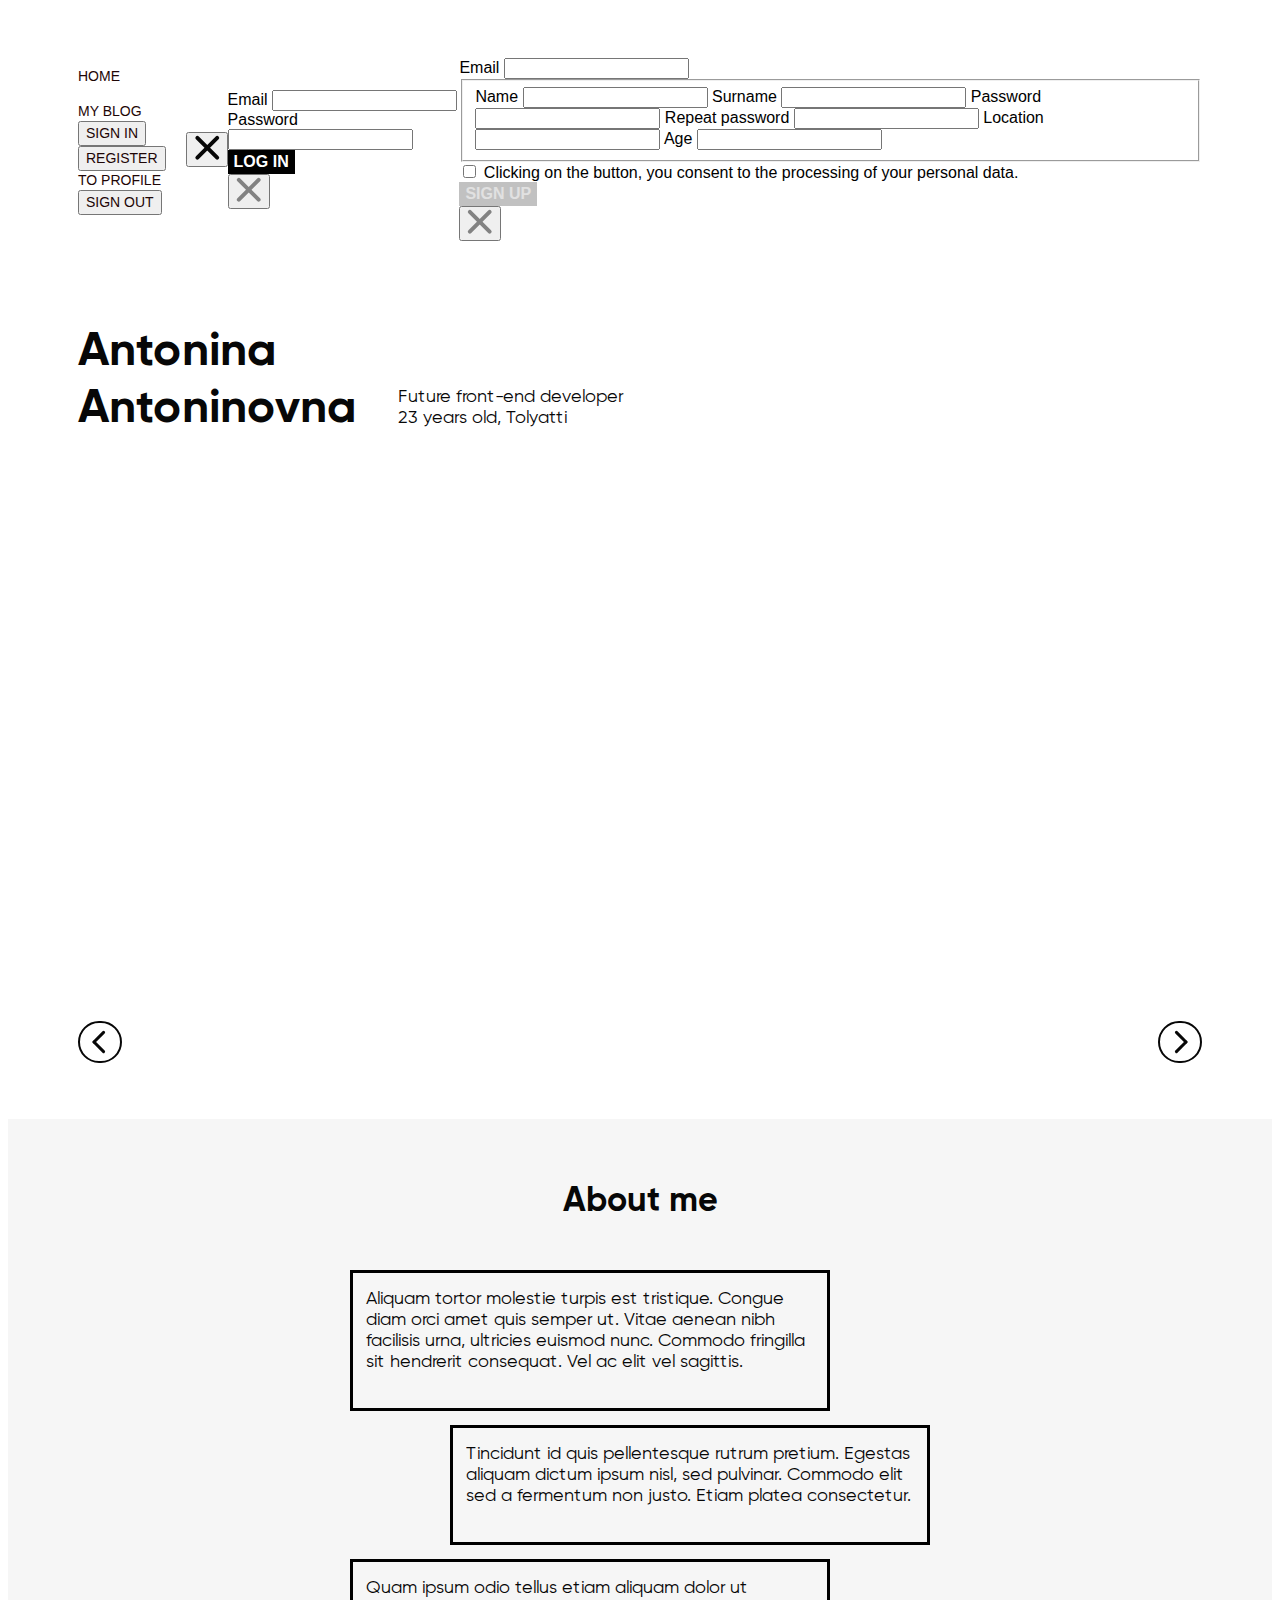
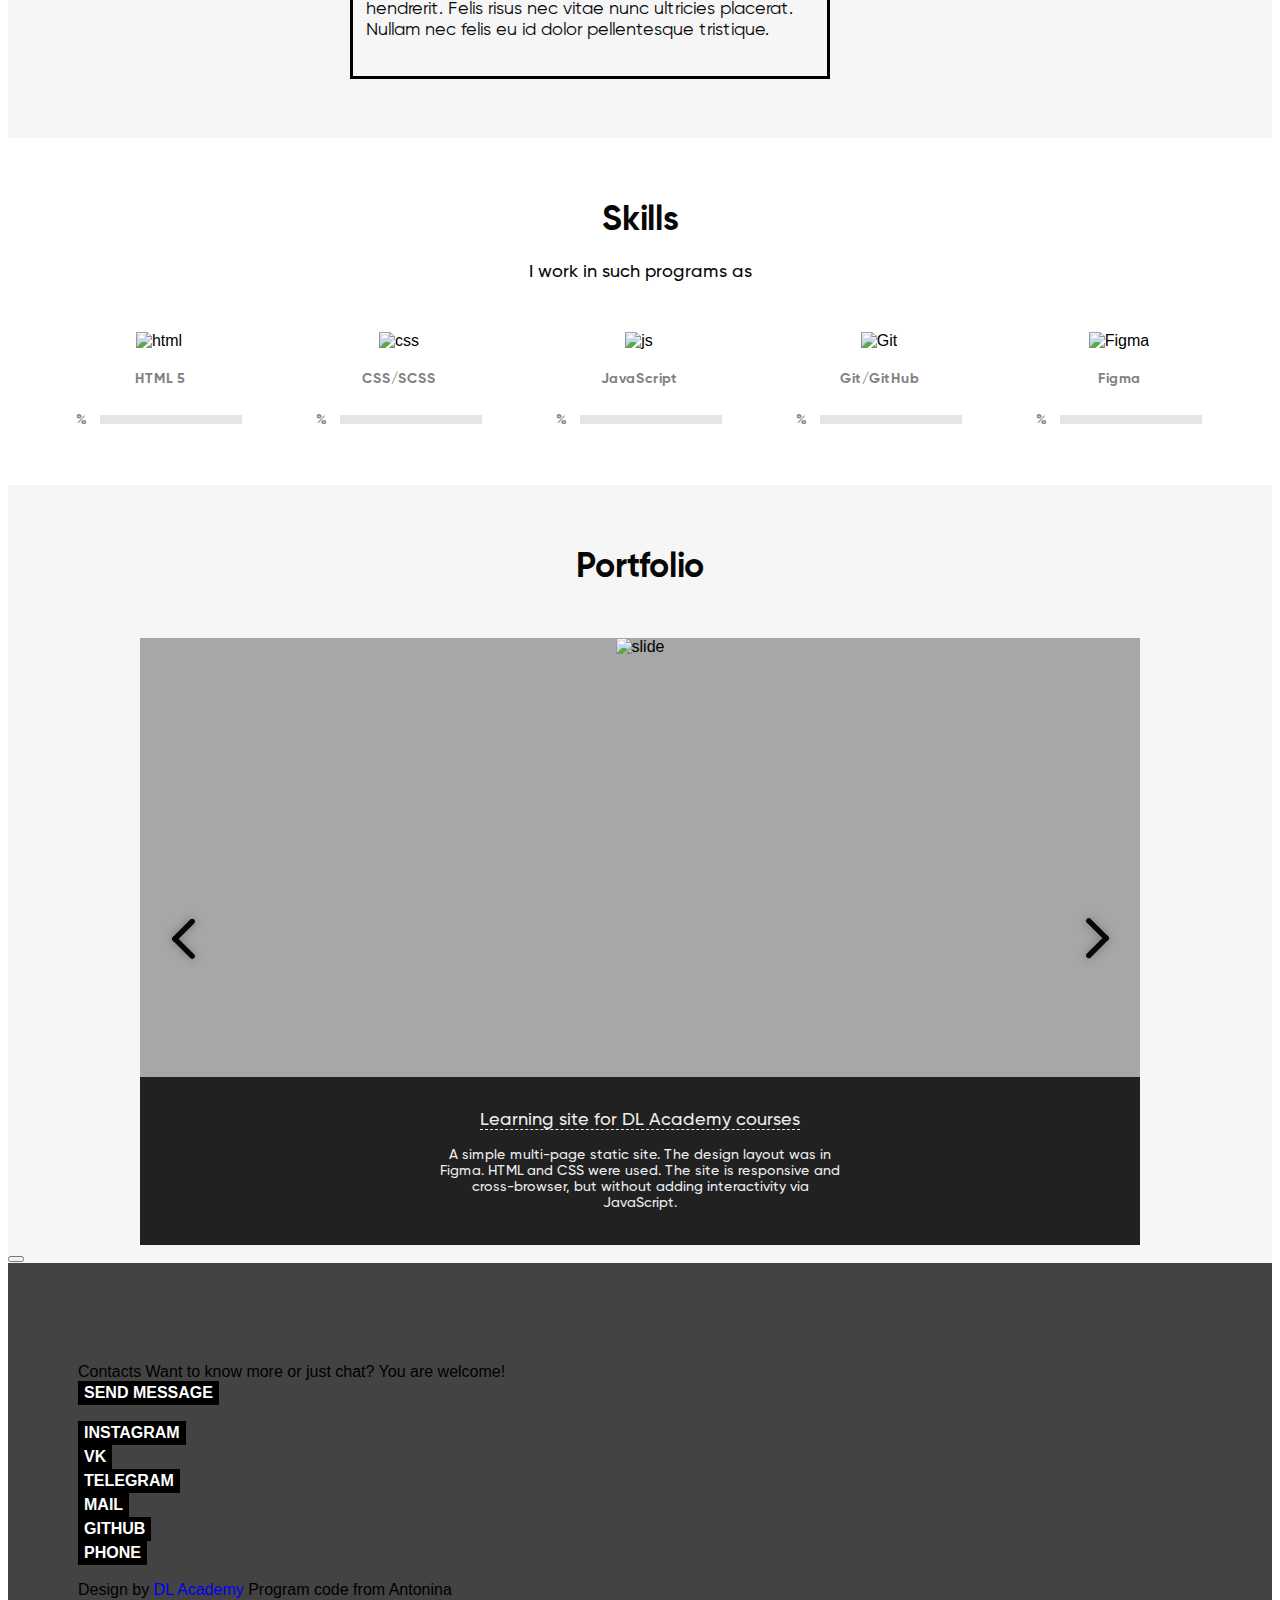
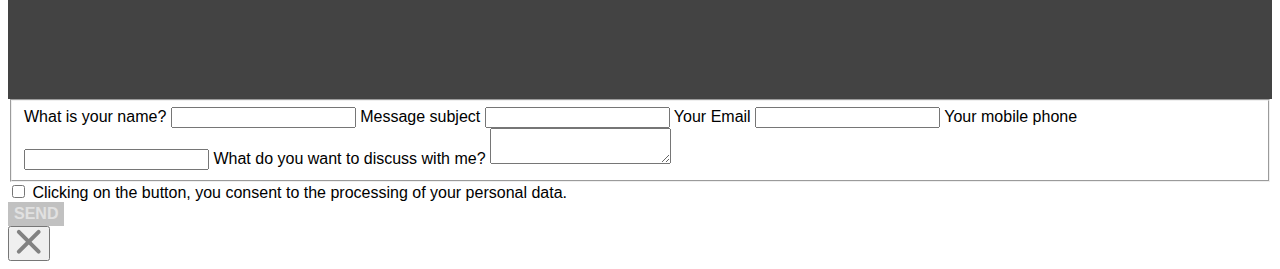
==== commit c13c0ed9: "fds" ====
--- a/site-1/index.html
+++ b/site-1/index.html
@@ -8,8 +8,8 @@
   <link href="/common.css" rel="stylesheet" />
   <link href="style.css" rel="stylesheet" />
   <link rel="stylesheet" href="swiper.css" />
-  <link rel="stylesheet" href="/static/fonts/stylesheet.css" />
-  <link rel="shortcut icon" href="/static/images/favicon.ico">
+  <link rel="stylesheet" href="/site-1/static/fonts/stylesheet.css" />
+  <link rel="shortcut icon" href="staticstatic/images/favicon.ico">
   <title>Portfolio</title>
   <meta name="description" content="Portfolio" />
 
--- a/site-1/static/fonts/stylesheet.css
+++ b/site-1/static/fonts/stylesheet.css
@@ -0,0 +1,54 @@
+@font-face {
+    font-family: 'Gilroy';
+    src: url('Gilroy-Medium.woff2') format('woff2'),
+        url('Gilroy-Medium.woff') format('woff');
+    font-weight: 500;
+    font-style: normal;
+    font-display: swap;
+}
+
+@font-face {
+    font-family: 'Gilroy';
+    src: url('Gilroy-Medium.woff2') format('woff2'),
+        url('Gilroy-Medium.woff') format('woff');
+    font-weight: 500;
+    font-style: normal;
+    font-display: swap;
+}
+
+@font-face {
+    font-family: 'Gilroy';
+    src: url('Gilroy-Regular.woff2') format('woff2'),
+        url('Gilroy-Regular.woff') format('woff');
+    font-weight: normal;
+    font-style: normal;
+    font-display: swap;
+}
+
+@font-face {
+    font-family: 'Gilroy';
+    src: url('Gilroy-Bold.woff2') format('woff2'),
+        url('Gilroy-Bold.woff') format('woff');
+    font-weight: bold;
+    font-style: normal;
+    font-display: swap;
+}
+
+@font-face {
+    font-family: 'Gilroy';
+    src: url('Gilroy-Regular.woff2') format('woff2'),
+        url('Gilroy-Regular.woff') format('woff');
+    font-weight: normal;
+    font-style: normal;
+    font-display: swap;
+}
+
+@font-face {
+    font-family: 'Gilroy';
+    src: url('Gilroy-Bold.woff2') format('woff2'),
+        url('Gilroy-Bold.woff') format('woff');
+    font-weight: bold;
+    font-style: normal;
+    font-display: swap;
+}
+
